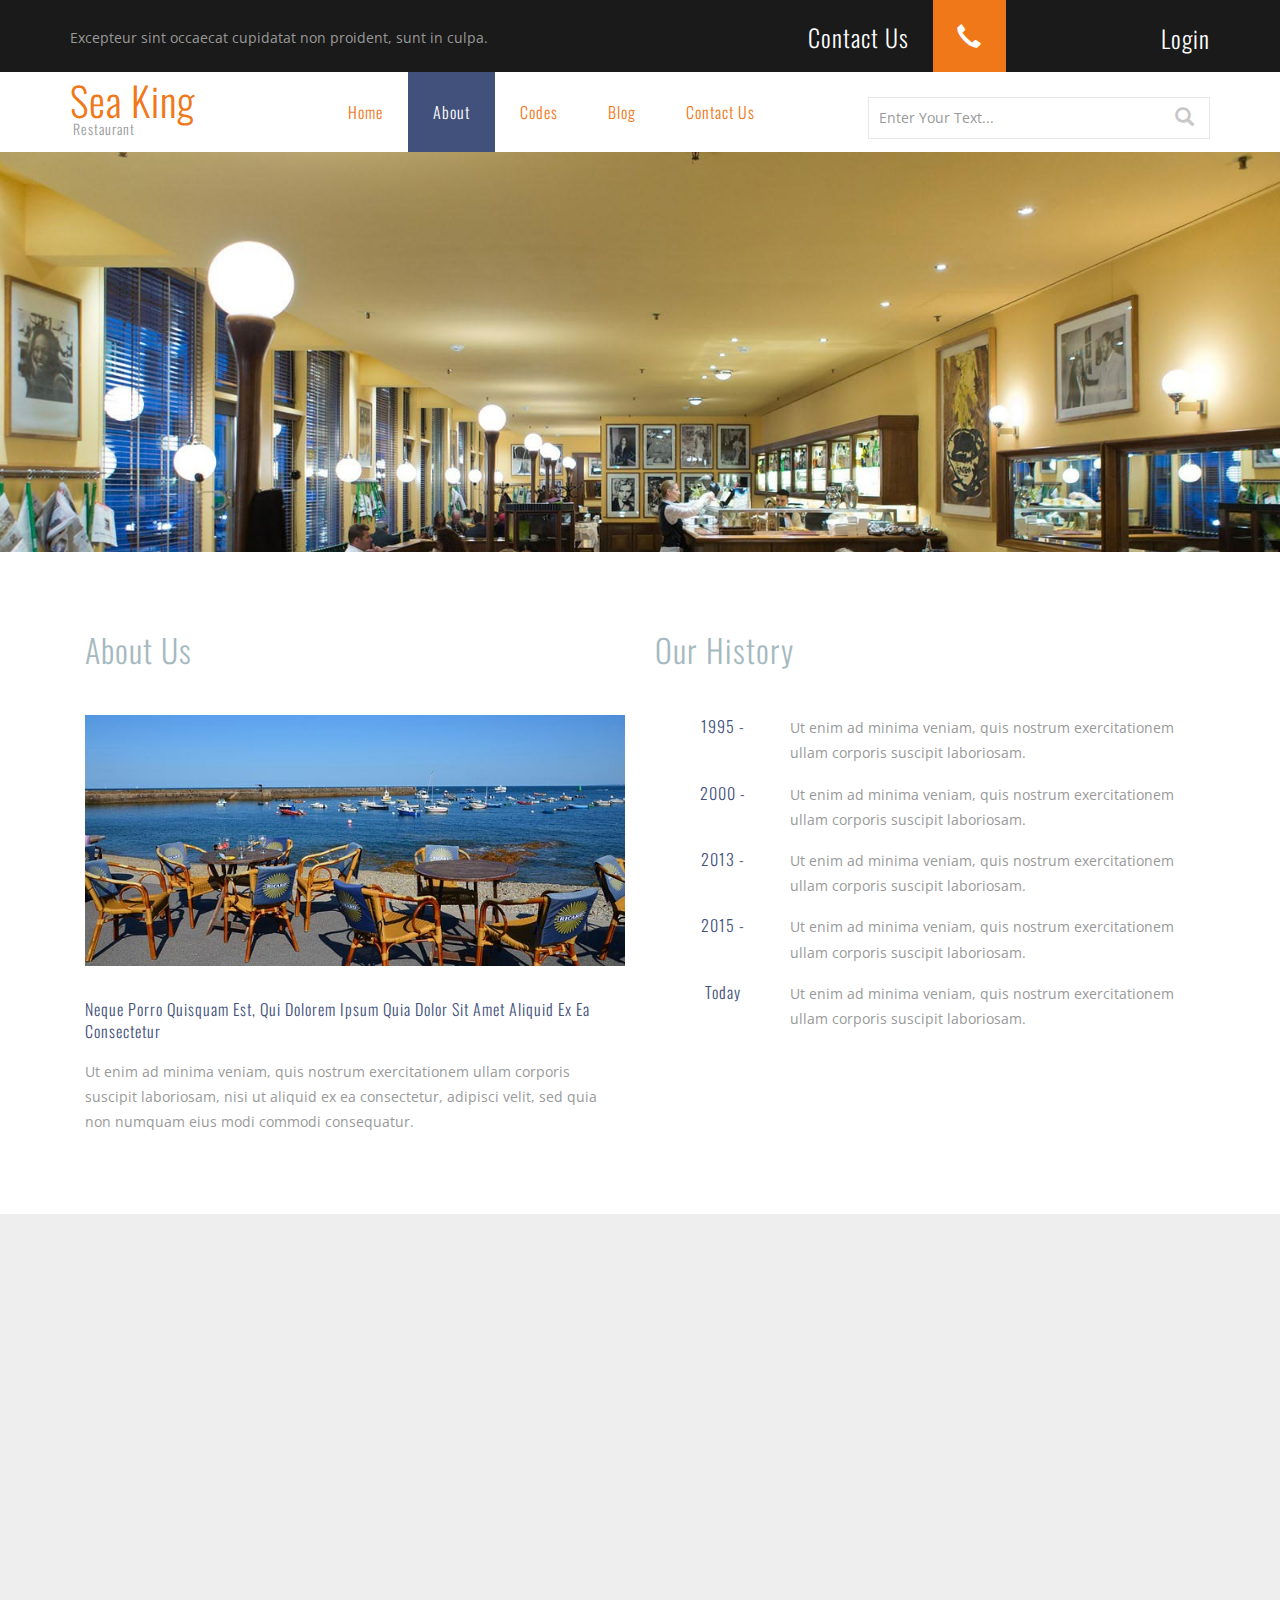
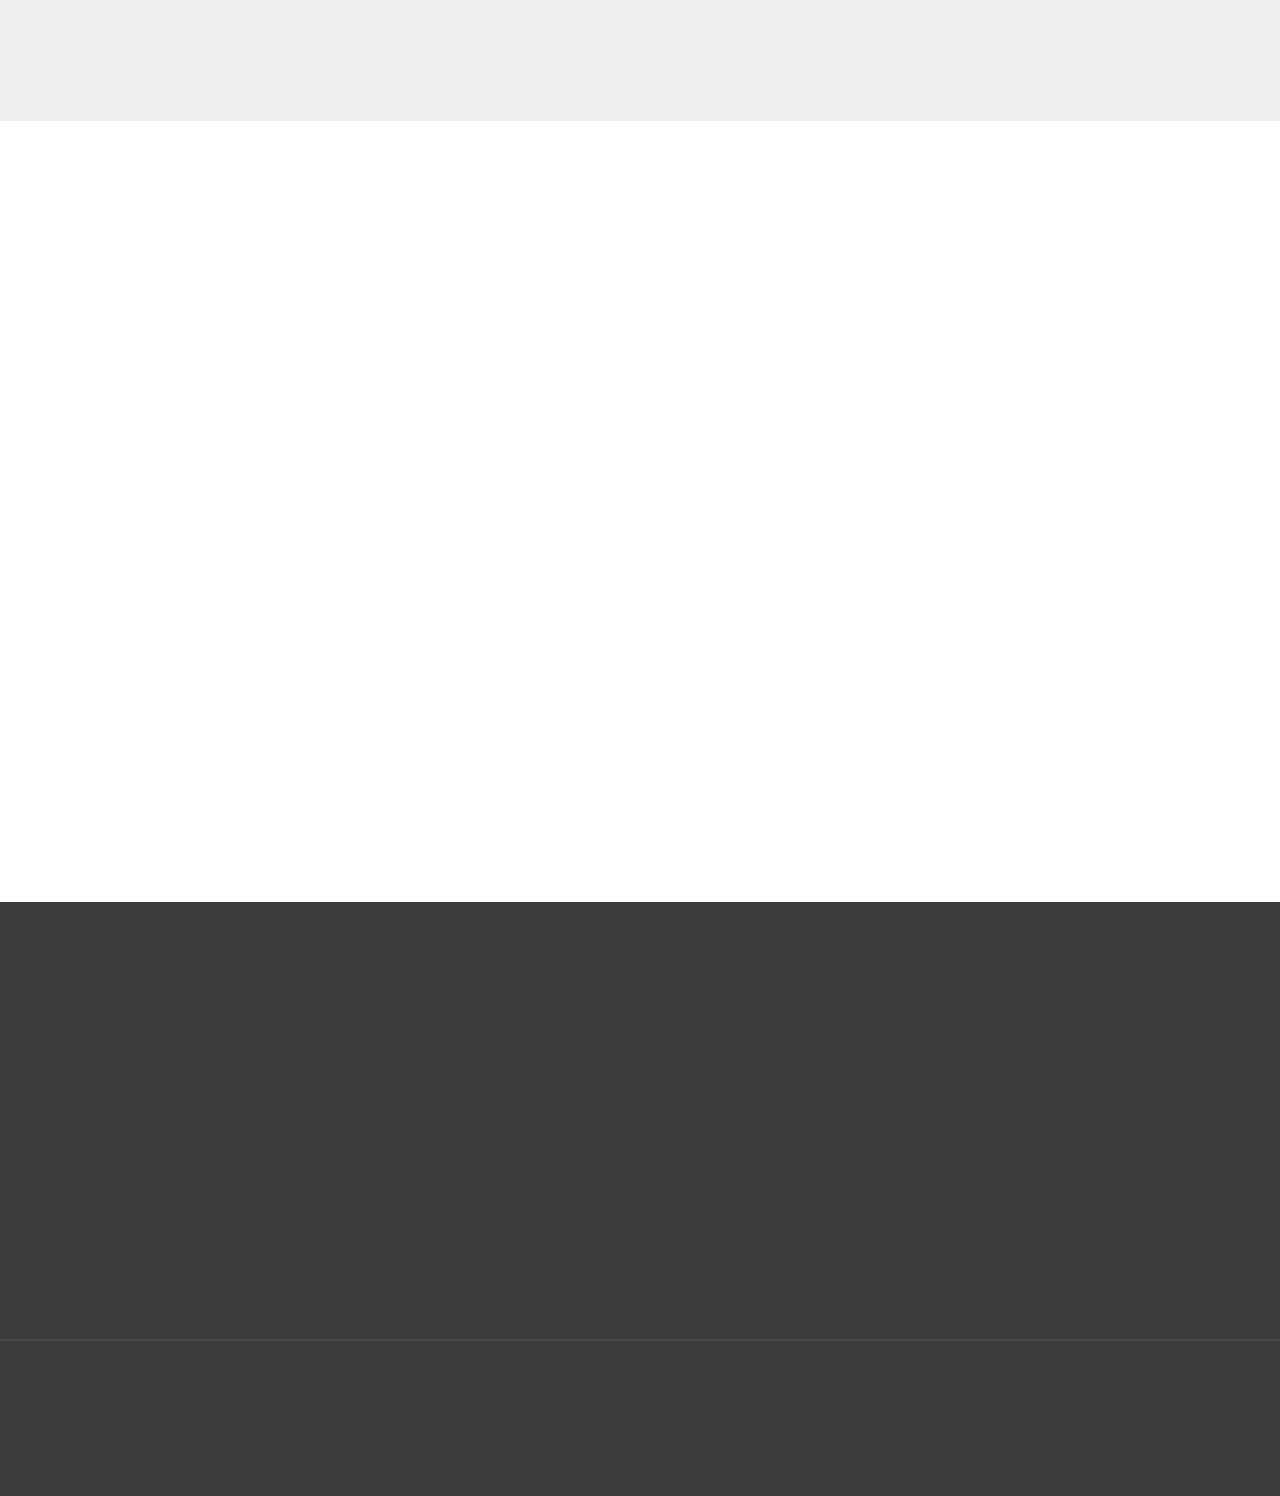
==== project-one/web 2/about.html @ b5a4c26f "begining on an awesome restraunt site" ====
<!--
Author: W3layouts
Author URL: http://w3layouts.com
License: Creative Commons Attribution 3.0 Unported
License URL: http://creativecommons.org/licenses/by/3.0/
-->
<!DOCTYPE html>
<html>
<head>
<title>Sea King Restaurant a Hotels And Restaurant Category Flat Bootstrap Responsive Website Template | About :: w3layouts</title>
<!-- for-mobile-apps -->
<meta name="viewport" content="width=device-width, initial-scale=1">
<meta http-equiv="Content-Type" content="text/html; charset=utf-8" />
<meta name="keywords" content="Sea King Restaurant Responsive web template, Bootstrap Web Templates, Flat Web Templates, Android Compatible web template, 
Smartphone Compatible web template, free webdesigns for Nokia, Samsung, LG, SonyEricsson, Motorola web design" />
<script type="application/x-javascript"> addEventListener("load", function() { setTimeout(hideURLbar, 0); }, false);
		function hideURLbar(){ window.scrollTo(0,1); } </script>
<!-- //for-mobile-apps -->
<link href="css/bootstrap.css" rel="stylesheet" type="text/css" media="all" />
<link href="css/style.css" rel="stylesheet" type="text/css" media="all" />
<!-- js -->
<script src="js/jquery-1.11.1.min.js"></script>
<!-- //js -->
<!-- login-pop-up -->
<script src="js/menu_jquery.js"></script>
<!-- //login-pop-up -->
<!-- animation-effect -->
<link href="css/animate.min.css" rel="stylesheet"> 
<script src="js/wow.min.js"></script>
<script>
 new WOW().init();
</script>
<!-- //animation-effect -->
<link href='//fonts.googleapis.com/css?family=Open+Sans:400,300,300italic,400italic,600,600italic,700,700italic,800,800italic' rel='stylesheet' type='text/css'>
<link href='//fonts.googleapis.com/css?family=Oswald:400,300,700' rel='stylesheet' type='text/css'>
</head>
	
<body>
<!-- header -->
	<div class="header-top">
		<div class="container">
			<div class="header-top-left animated wow slideInLeft" data-wow-delay=".5s">
				<p>Excepteur sint occaecat cupidatat non proident, sunt in culpa.</p>
			</div>
			<div class="header-top-left1 animated wow slideInLeft" data-wow-delay=".7s">
				<h1>Contact Us<span class="glyphicon glyphicon-earphone" aria-hidden="true"></span></h1>
			</div>
			<div class="header-top-right">
				<div id="loginContainer login"><a href="#" id="loginButton"><span>Login</span></a>
					<div id="loginBox">                
						<form id="loginForm">
							<fieldset id="body">
								<fieldset>
									<label for="email">Email Address</label>
									<input type="text" name="email" id="email">
								</fieldset>
								<fieldset>
									<label for="password">Password</label>
									<input type="password" name="password" id="password">
								</fieldset>
								<input type="submit" id="login" value="Sign in">
								<label for="checkbox"><input type="checkbox" id="checkbox"> <i>Remember me</i></label>
							</fieldset>
							<span><a href="#">Forgot your password?</a></span>
						</form>
					</div>
				</div>
			</div>
			<div class="clearfix"> </div>
		</div>
	</div>
	<div class="header-nav">
		<div class="container">
			<nav class="navbar navbar-default">
				<!-- Brand and toggle get grouped for better mobile display -->
				<div class="navbar-header">
				  <button type="button" class="navbar-toggle collapsed" data-toggle="collapse" data-target="#bs-example-navbar-collapse-1">
					<span class="sr-only">Toggle navigation</span>
					<span class="icon-bar"></span>
					<span class="icon-bar"></span>
					<span class="icon-bar"></span>
				  </button>
					<div class="logo animated wow slideInLeft" data-wow-delay=".5s">
						<a class="navbar-brand" href="index.html">Sea King <span>Restaurant</span></a>
					</div>
				</div>

				<!-- Collect the nav links, forms, and other content for toggling -->
				<div class="collapse navbar-collapse nav-wil" id="bs-example-navbar-collapse-1">
					<ul class="nav navbar-nav">
						<li><a href="index.html">Home</a></li>
						<li class="active"><a href="about.html">About</a></li>
						<li><a href="codes.html">Codes</a></li>
						<li><a href="blog.html">Blog</a></li>
						<li><a href="contact.html">Contact Us</a></li>
					</ul>
					
					<div class="search">
						<form>
							<span class="glyphicon glyphicon-search" aria-hidden="true"></span><input type="email" class="text" value="Enter Your Text..." onfocus="this.value = '';" onblur="if (this.value == '') {this.value = 'Enter Your Text...';}" required="">
						</form>
					</div>
				</div><!-- /.navbar-collapse -->	
				
			</nav>
		</div>
	</div>
<!-- //header -->
<!-- banner -->
	<div class="banner2 animated wow slideInUp" data-wow-delay=".5s">
	</div>
<!-- //banner -->
<!-- about -->
	<div class="about">
		<div class="container">
			<div class="about-grids">
				<div class="col-md-6 about-grid animated wow slideInLeft" data-wow-delay=".5s">
					<h3>About Us</h3>
					<img src="images/banner2.jpg" alt=" " class="img-responsive" />
					<h2>Neque porro quisquam est, qui dolorem ipsum quia dolor sit amet aliquid ex ea consectetur</h2>
					<p>Ut enim ad minima veniam, quis nostrum exercitationem ullam 
						corporis suscipit laboriosam, nisi ut aliquid ex ea consectetur, adipisci 
						velit, sed quia non numquam eius modi commodi consequatur.</p>
				</div>
				<div class="col-md-6 about-grid animated wow slideInRight" data-wow-delay=".5s">
					<h3>Our History</h3>
					<div class="about-gd">
						<div class="about-gd-left">
							<h4>1995 -</h4>
						</div>
						<div class="about-gd-right">
							<p>Ut enim ad minima veniam, quis nostrum exercitationem ullam 
								corporis suscipit laboriosam.</p>
						</div>
						<div class="clearfix"> </div>
					</div>
					<div class="about-gd">
						<div class="about-gd-left">
							<h4>2000 -</h4>
						</div>
						<div class="about-gd-right">
							<p>Ut enim ad minima veniam, quis nostrum exercitationem ullam 
								corporis suscipit laboriosam.</p>
						</div>
						<div class="clearfix"> </div>
					</div>
					<div class="about-gd">
						<div class="about-gd-left">
							<h4>2013 -</h4>
						</div>
						<div class="about-gd-right">
							<p>Ut enim ad minima veniam, quis nostrum exercitationem ullam 
								corporis suscipit laboriosam.</p>
						</div>
						<div class="clearfix"> </div>
					</div>
					<div class="about-gd">
						<div class="about-gd-left">
							<h4>2015 -</h4>
						</div>
						<div class="about-gd-right">
							<p>Ut enim ad minima veniam, quis nostrum exercitationem ullam 
								corporis suscipit laboriosam.</p>
						</div>
						<div class="clearfix"> </div>
					</div>
					<div class="about-gd">
						<div class="about-gd-left">
							<h4>Today</h4>
						</div>
						<div class="about-gd-right">
							<p>Ut enim ad minima veniam, quis nostrum exercitationem ullam 
								corporis suscipit laboriosam.</p>
						</div>
						<div class="clearfix"> </div>
					</div>
				</div>
				<div class="clearfix"> </div>
			</div>
		</div>
	</div>
<!-- //about -->
<!-- events -->
	<div class="events">
		<div class="container">
			<h3 class="animated wow zoomIn" data-wow-delay=".5s">Upcoming Events</h3>
			<div class="events-grids">
				<div class="col-md-4 events-grid animated wow slideInLeft" data-wow-delay=".5s">
					<div class="mnth-date">
						<div class="col-xs-5 mnth-date-left">
							<h4>29 th<span>October</span></h4>
						</div>
						<div class="col-xs-7 mnth-date-right">
							<p>Lorem ipsum dolor sit amet aperiam.</p>
						</div>
						<div class="clearfix"> </div>
						<p class="quasi">Sed ut perspiciatis unde omnis iste natus error sit voluptatem 
							accusantium doloremque laudantium, totam rem aperiam.</p>
						<div class="more">
							<a href="single.html">Learn More</a>
						</div>
					</div>
				</div>
				<div class="col-md-4 events-grid animated wow slideInLeft" data-wow-delay=".7s">
					<div class="mnth-date">
						<div class="col-xs-5 mnth-date-left">
							<h4>31 st<span>October</span></h4>
						</div>
						<div class="col-xs-7 mnth-date-right">
							<p>Lorem ipsum dolor sit amet aperiam.</p>
						</div>
						<div class="clearfix"> </div>
						<p class="quasi">Sed ut perspiciatis unde omnis iste natus error sit voluptatem 
							accusantium doloremque laudantium, totam rem aperiam.</p>
						<div class="more">
							<a href="single.html">Learn More</a>
						</div>
					</div>
				</div>
				<div class="col-md-4 events-grid animated wow slideInLeft" data-wow-delay=".9s">
					<div class="mnth-date">
						<div class="col-xs-5 mnth-date-left">
							<h4>3 rd<span>November</span></h4>
						</div>
						<div class="col-xs-7 mnth-date-right">
							<p>Lorem ipsum dolor sit amet aperiam.</p>
						</div>
						<div class="clearfix"> </div>
						<p class="quasi">Sed ut perspiciatis unde omnis iste natus error sit voluptatem 
							accusantium doloremque laudantium, totam rem aperiam.</p>
						<div class="more">
							<a href="single.html">Learn More</a>
						</div>
					</div>
				</div>
				<div class="clearfix"> </div>
			</div>
		</div>
	</div>
<!-- //events -->
<!-- history -->
	<div class="history">
		<div class="container">
			<div class="col-md-6 history-left">	
				<h3 class="animated wow zoomIn" data-wow-delay=".5s">Our Standards</h3>
				<div class="history-left-grid animated wow slideInUp" data-wow-delay=".5s">
					<p><i class="glyphicon glyphicon-calendar" aria-hidden="true"></i>21.9.2015</p>
					<h4>consequatur aut perferendis</h4>
					<p class="aut">Itaque earum rerum hic tenetur a sapiente delectus,
						ut aut reiciendis voluptatibus maiores alias consequatur voluptates repudiandae sint et 
						molestiae non recusandae aut perferendis.</p>
				</div>
				<div class="history-left-grid animated wow slideInUp" data-wow-delay=".6s">
					<p><i class="glyphicon glyphicon-calendar" aria-hidden="true"></i>28.9.2015</p>
					<h4>consequatur aut perferendis</h4>
					<p class="aut">Itaque earum rerum hic tenetur a sapiente delectus,
						ut aut reiciendis voluptatibus maiores alias consequatur voluptates repudiandae sint et 
						molestiae non recusandae aut perferendis.</p>
				</div>
				<div class="history-left-grid animated wow slideInUp" data-wow-delay=".7s">
					<p><i class="glyphicon glyphicon-calendar" aria-hidden="true"></i>03.8.2015</p>
					<h4>consequatur aut perferendis</h4>
					<p class="aut">Itaque earum rerum hic tenetur a sapiente delectus,
						ut aut reiciendis voluptatibus maiores alias consequatur voluptates repudiandae sint et 
						molestiae non recusandae aut perferendis.</p>
				</div>
			</div>
			<div class="col-md-6 history-right animated wow slideInUp" data-wow-delay=".5s">
				<h3 class="animated wow zoomIn" data-wow-delay=".5s">What We Offer</h3>
				<h4>voluptatibus maiores alias</h4>
				<p>To take a trivial example, which of us ever undertakes laborious physical 
					exercise, except to obtain some advantage from it? But who has any right to 
					find fault with a man who chooses to enjoy a pleasure.</p>
				<ul>
					<li><a href="single.html">recusandae aut perferendis</a></li>
					<li><a href="single.html">voluptatibus maiores alias</a></li>
					<li><a href="single.html">molestiae non recusandae</a></li>
					<li><a href="single.html">alias consequatur voluptates</a></li>
					<li><a href="single.html">tenetur a sapiente delectus</a></li>
					<li><a href="single.html">earum rerum hic tenetur</a></li>
				</ul>
			</div>
			<div class="clearfix"> </div>
		</div>
	</div>
<!-- //history -->
<!-- footer -->
	<div class="footer">
		<div class="container">	
			<div class="footer-grids">
				<div class="col-md-4 footer-grid animated wow slideInLeft" data-wow-delay=".5s">
					<h3>Disclaimer</h3>
					<p>Lorem ipsum dolor sit amet, consectetur adipiscing elit, sed do 
						eiusmod tempor incididunt ut labore et dolore magna aliqua. Ut enim ad 
						minim veniam, quis nostrud exercitation.</p>
					<a class="exam" href="#">www.example.com</a>
				</div>
				<div class="col-md-4 footer-grid animated wow slideInLeft" data-wow-delay=".7s">
					<h3>Our Dealers</h3>
					<div class="dealer-grids">
						<div class="dealer-grid-left">
							<a href="single.html"><img src="images/15.jpg" alt=" " class="img-responsive" /></a>
						</div>
						<div class="dealer-grid-right">
							<h4><a href="single.html">soluta nobis est eligendi</a></h4>
							<p>Temporibus autem quibusdam et aut officiis debitis 
								aut rerum necessitatibus.</p>
						</div>
						<div class="clearfix"> </div>
					</div>
					<div class="dealer-grids">
						<div class="dealer-grid-left">
							<a href="single.html"><img src="images/16.jpg" alt=" " class="img-responsive" /></a>
						</div>
						<div class="dealer-grid-right">
							<h4><a href="single.html">soluta nobis est eligendi</a></h4>
							<p>Temporibus autem quibusdam et aut officiis debitis 
								aut rerum necessitatibus.</p>
						</div>
						<div class="clearfix"> </div>
					</div>
				</div>
				<div class="col-md-4 footer-grid animated wow slideInLeft" data-wow-delay=".8s">
					<h3>Flickr Posts</h3>
					<div class="footer-grds">
						<div class="footer-grd">
							<a href="single.html"><img src="images/13.jpg" alt=" " class="img-responsive" /></a>
						</div>
						<div class="footer-grd">
							<a href="single.html"><img src="images/14.jpg" alt=" " class="img-responsive" /></a>
						</div>
						<div class="footer-grd">
							<a href="single.html"><img src="images/13.jpg" alt=" " class="img-responsive" /></a>
						</div>
						<div class="footer-grd">
							<a href="single.html"><img src="images/14.jpg" alt=" " class="img-responsive" /></a>
						</div>
						<div class="clearfix"> </div>
					</div>
					<div class="footer-grds">
						<div class="footer-grd">
							<a href="single.html"><img src="images/14.jpg" alt=" " class="img-responsive" /></a>
						</div>
						<div class="footer-grd">
							<a href="single.html"><img src="images/13.jpg" alt=" " class="img-responsive" /></a>
						</div>
						<div class="footer-grd">
							<a href="single.html"><img src="images/14.jpg" alt=" " class="img-responsive" /></a>
						</div>
						<div class="footer-grd">
							<a href="single.html"><img src="images/13.jpg" alt=" " class="img-responsive" /></a>
						</div>
						<div class="clearfix"> </div>
					</div>
				</div>
				<div class="clearfix"> </div>
			</div>
		</div>
	</div>
	<div class="footer-copy">
		<div class="container">	
			<div class="footer-left animated wow slideInUp" data-wow-delay=".5s">
				<p>© 2016 Sea King Restaurant. All rights reserved | Design by <a href="http://w3layouts.com">W3layouts</a></p>
			</div>
			<div class="footer-right animated wow slideInUp" data-wow-delay=".7s">
				<ul>
					<li><a href="#" class="p"> </a></li>
					<li><a href="#" class="facebook"> </a></li>
					<li><a href="#" class="in"> </a></li>
				</ul>
			</div>
			<div class="clearfix"> </div>
		</div>
	</div>
<!-- //footer -->
<!-- for bootstrap working -->
	<script src="js/bootstrap.js"></script>
<!-- //for bootstrap working -->
</body>
</html>
---- project-one/web 2/css/style.css ----
/*--
Author: W3layouts
Author URL: http://w3layouts.com
License: Creative Commons Attribution 3.0 Unported
License URL: http://creativecommons.org/licenses/by/3.0/
--*/
html, body{
    font-size: 100%;
	background:	#fff;
	font-family: 'Open Sans', sans-serif;
	
}
p{
	margin:0;
}
h1,h2,h3,h4,h5,h6,a{
	font-family: 'Noticia Text', serif;
	font-family: 'Oswald', sans-serif;
	font-weight:300;
	margin:0;
}
ul,label{
	margin:0;
	padding:0;
}
body a:hover{
	text-decoration:none;
}
/*-- header-top --*/
.header-top{
	background:#1A1A1A;
}
.header-top-left{
	float:left;
}
.header-top-right{
	float:right;
	margin:1.3em 0 0;
}
.header-top-left p{
	font-size:14px;
	color:#999;
	margin:2em 0 0;
}
.header-top-right a{
	font-size:1.5em;
	color:#fff;
	text-decoration:none;
	font-weight: 300;
    letter-spacing: 1px;
	display:block;
}
/*--Login --*/
#loginContainer {
    position:relative;
}
#loginContainer a span{
  display:block;
}
/* Login Button */
#loginButton { 
    display:inline-block;  
    position:relative;
    z-index:30;
    cursor:pointer;
}
/* Login Box */
#loginBox {
    position:absolute;
	top: 9%;
    right: 13%;
    display:none;
    z-index:99999;
}
#loginForm:after {
	content: '';
    position: absolute;
    right: 25px;
    top: -10px;
    border-left: 10px solid rgba(0, 0, 0, 0);
    border-right: 10px solid rgba(0, 0, 0, 0);
    border-bottom: 10px solid #CAC9C9;
}
/* Login Form */
#loginForm {
   width: 300px;
	background: #fff;
	border: 1px solid #d6d6d6;
}
#loginForm fieldset {
    margin:0 0 15px 0;
    display:block;
    border:0;
    padding:0;
}
fieldset#body {
    border-radius:3px;
    -webkit-border-radius:3px;
    -moz-border-radius:3px;
    -o-border-radius:3px;
    padding:15px 15px;
    margin:0;
}
#loginForm #checkbox {
    width:auto;
    margin:3px 6px 0 0;
    float:left;
    padding:0;
    border:0;
    *margin:-3px 9px 0 0; /* IE7 Fix */
}
#body label {
    color:#87807c;
    margin:10px 0 0 0;
    display:block;
    float:left;
    font-size:0.9em;
}
#loginForm #body fieldset label{
    display:block;
    float:none;
    margin:0 0 6px 0;
	font-weight: 500;
    font-size: 13px;
}
#body label i {
    color: #F07818;
    font-size: 13px;
    font-weight: 500;
}
/* Default Input */
#loginForm input {
    width:92%;
    border:1px solid #DADADA;
	color: #222;
	background:#FFF;
    padding:6px;
	font-size: 0.9em;
    -webkit-apperance:none;
}
/* Sign In Button */
#loginForm #login {
    background: #42517B;
    color: #fff;
    font-size: 1em;
    padding: 5px 20px;
	font-weight:300;
    /* margin: 0; */
    transition: all .5s;
    -webkit-transition: all .5s;
    -moz-transition: all .5s;
    -o-transition: all .5s;
    font-family: 'Oswald', sans-serif;
}
#loginForm #login:hover {
	background: #fff;
	color: #42517B;
}
/* Forgot your password */
#loginForm span {
    display: block;
    padding-bottom: 15px;
    text-align: center;
}
#loginForm span a{
    font-weight:100;
	color:#999;
	font-size:14px;
}
#loginForm span a:hover{
	text-decoration:none;
	color:#000;
}
input:focus {
    outline:none;
}
/*--//Login --*/
.header-top-left1{
	float:left;
	margin-left:20em;
}
.header-top-left1 h1{
	font-size:1.5em;
	color:#fff;
	margin:0;
	font-weight: 300;
    letter-spacing: 1px;
}
.header-top-left1 h1 span{
	background: #F07818;
    padding: 1em;
    top: 0;
    left: 1em;
}
/*-- //header-top --*/
/*-- header-nav --*/
.navbar-default .navbar-collapse, .navbar-default .navbar-form {
    border: none;
    padding: 0;
}
.navbar-default {
    background: none;
    border: none;
	margin: 0;
}
.navbar-default .navbar-brand {
    color: #F07818;
    font-size: 2.5em;
    font-weight: 300;
    letter-spacing: 1px;
    padding:0.2em 0 0;
    line-height: 1em;
	height: 80px;
}
.navbar-default .navbar-brand:hover, .navbar-default .navbar-brand:focus{
	color: #F07818;
}
.navbar-brand  span{
	display: block;
    font-size: 14px;
    line-height: 1.3em;
    padding-left:.2em;
    color: #999;
}
.navbar-nav {
    float: left;
    margin: 0 0 0 8em;
}
.navbar-default .navbar-nav > .active > a, .navbar-default .navbar-nav > .active > a:hover, .navbar-default .navbar-nav > .active > a:focus {
    color: #fff;
    font-weight: 300;
    letter-spacing: 1px;
    background-color: #42517B;
}
.navbar-default .navbar-nav > li > a {
    color: #F07818;
    font-weight: 300;
    letter-spacing: 1px;
    font-size: 1em;
    padding: 30px 25px;
}
.search{
	float:right;
	width: 30%;
}
.search input[type="email"]{
	background:none;
	border: 1px solid #E8E8E8;
    padding:10px 41px 10px 10px;
	font-size:14px;
	color:#999;
	width:100%;
}
.search span{
	font-size: 1.2em;
    color:#C8C8C8;
    top: 1.8em;
    left: 16em;
	cursor: pointer;
}
/*-- //header-nav --*/
/*-- banner --*/
.banner1{
	background:url(../images/banner1.jpg) no-repeat 0px 0px;
	background-size:cover;
	-webkit-background-size:cover;
	-moz-background-size:cover;
	-o-background-size:cover;
	-ms-background-size:cover;
	min-height:700px;
}
.banner2{
	background:url(../images/banner.jpg) no-repeat 0px 0px;
	background-size:cover;
	-webkit-background-size:cover;
	-moz-background-size:cover;
	-o-background-size:cover;
	-ms-background-size:cover;
	min-height:400px;
}
.banner-info h2{
	text-transform: capitalize;
    font-size: 2.5em;
    margin: 0;
    color: #FFFFFF;
    font-weight: 300;
}
.banner-info h2 span{
	color:#F07818;
}
.banner-info {
    margin: 15em 0 0;
}
.banner-info p{
	font-size:14px;
	color:#FAF4F4;
	margin:1em 0 0;
	line-height:1.8em;
	text-transform: capitalize;
}
.banner-pos{
	position:relative;
}
.banner-posit{
	width: 38%;
    padding:2em 2em 0.15em;
    background:rgba(240, 120, 24, 0.85);
	position:absolute;
	top:0%;
	right:10%;
}
.banner-posit h2{
	text-transform: capitalize;
    font-size: 2em;
    color:#FFFFFF;
    margin: 0;
    font-weight: 300;
    letter-spacing: 1px;
    padding:1.2em 0 0;
	text-align: center;
}
.banner-posit h2 span {
    color: #fff;
    font-size: 0.7em;
    top: -2.3em;
    left: 3.5em;
}
.reservation h5{
	font-size: 1em;
    color: #fff;
    font-weight: 300;
    margin:1em 0 1em;
}
select {
    color: #9F9F9F!important;
    font-size: 13px;
    padding: 11px 33px 11px 45px;
    outline: none;
    border: none;
    background: url(../images/3.png) no-repeat 17px center #ffffff;
    -webkit-appearance: none;
	width: 100%;
}
select.sect{
	background: url(../images/2.png) no-repeat 17px center #ffffff;
}
select option{
	border: 1px solid #DFDFDF;
	outline: none;
	-webkit-transition: all 0.3s ease-in-out;
	-moz-transition: all 0.3s ease-in-out;
	-o-transition: all 0.3s ease-in-out;
	transition: all 0.3s ease-in-out;
}
.book_date input[type="text"]{
    width: 100% !important;
    color: #9F9F9F;
    font-size: 13px;
    padding:11px 23px 11px 45px;
    outline: none;
    border: none;
    -webkit-appearance: none;
    border-radius: 0px;
    -webkit-border-radius: 0px;
    -moz-border-radius: 0px;
    -o-border-radius: 0px;
    position: relative;
}
.book_date input[type="date"],.reservation textarea{
    width: 100% !important;
    color: #9F9F9F;
    font-size: 13px;
    padding: 11px 0 11px 45px;
    outline: none;
    border: none;
    -webkit-appearance: none;
    border-radius: 0px;
    -webkit-border-radius: 0px;
    -moz-border-radius: 0px;
    -o-border-radius: 0px;
    position: relative;
	line-height: 1;
}
.book_date {
    position: relative;
}
.book_date span.glyphicon-calendar,.book_date span.glyphicon-map-marker,.book span.glyphicon-envelope{
    color:#B8B9BC;
    position: absolute;
    z-index: 999;
    top:30%;
    left: 3%;
    font-size: 1em;
}
.book span.glyphicon-envelope  {
	top:62% !important;
	left: 7% !important;
}
.book input[type="submit"]{
	margin:0.8em 0 0.4em;
	width:100%;
	outline:none;
	border:none;
	background:#42517B;
	font-size:16px;
	padding:13px 0;
	text-align:center;
	color:#fff;
	font-family: 'Oswald', sans-serif;
	font-weight:300;
	letter-spacing:1px;
}
.book input[type="submit"]:hover{
	background:#000;
}
.book_date span.glyphicon-map-marker  {
    font-size: 1.2em;
    left: 1%;
}
.glyphicon-calendare,.glyphicon-map-marker {
    font-size: 13px;
    margin-right: 5px;
	color:#000;
}
.form-control:focus {
    border-color: #fece00;
    outline: 0;
    -webkit-box-shadow: inset 1px 1px 0 rgba(254,206,0,0.75),1px 1px 0 rgba(254,206,0,0.75);
    box-shadow: inset 1px 1px 0 rgba(254,206,0,0.75),1px 1px 0 rgba(254,206,0,0.75);
}
.date_btn{
    margin: 1em 0 0 0;
}
.date_btn form input[type="submit"] {
    text-transform: capitalize;
    background: #6fd508;
    color: #FFFFFF;
    padding: .5em 1em;
    border: none;
    font-size: 1em;
    outline: none;
}
.date_btn form input[type="submit"]:hover{
    background: #337AB7;
    transition: 0.5s all;
    -webkit-transition: 0.5s all;
    -moz-transition: 0.5s all;
    -o-transition: 0.5s all;
    -ms-transition: 0.5s all;
}
.reservation textarea{
	min-height:200px;
	resize:none;
}
/*-- //banner --*/
/*-- banner-bottom --*/
.banner-bottom,.newsletter-top,.typo,.contact,.blog,.single,.history,.events,.about{
	padding:5em 0;
}
.banner-bottom-grid h3{
	text-transform:capitalize;
	font-size:1.5em;
	margin:0;
	color:#000;
	font-weight: 300;
    letter-spacing: 1px;
}
.banner-bottom-grid p{
	color:#999;
	font-size:14px;
	margin:1em 0 0;
	letter-spacing: 2px;
	line-height:1.8em;
}
.banner-bottom-grid p span{
	display:block;
}
.banner-bottom-grid {
    text-align: center;
}
.banner-bottom-grid-left{
	float:left;
	width:50%;
}
.banner-bottom-grid-left p{
	margin: 0.8em;
    text-align: center;
    color: #F07818;
    font-size: 2em;
    letter-spacing: 2px;
    line-height: 1.3em;
	font-family: 'Oswald', sans-serif;
    font-weight: 300;
}
/*-- //banner-bottom --*/
/*-- newsletter --*/
.newsletter-top-grid{
	padding:0;
}
.newsletter-top-grid1 .thumb {
	position: relative;
	width: 100%;
	overflow: hidden;
}
.newsletter-top-grid1 .thumb .caption {
    float: left;
    width: 100%;
    height: 70px;
    position: absolute;
    left: 0;
    bottom: 0;
	padding: 20px 30px;
    text-align: center;
    background-color: rgba(213, 112, 30, 0.51);
	-o-transition: all 0.3s ease;
	-moz-transition: all 0.3s ease;
	-ms-transition: all 0.3s ease;
	-webkit-transition: all 0.3s ease;
	transition: all 0.3s ease;
}
.newsletter-top-grid1 .thumb:hover .caption {
    height: 100%;
    padding: 40px 30px;
    opacity: 1;
    visibility: visible;
}
figure.thumb img {
    width: 100%;
}
.caption h3{
	margin:0;
}
.caption h3 a{
	font-size:1em;
	color:#fff;
	text-decoration:none;
}
.caption span{
	font-size:14px;
	color:#fff;
	display:block;
}
.caption p{
	color:#fff;
	font-size:14px;
	margin:0;
	line-height:1.8em;
}
.newsletter{
	text-align:center;
}
.newsletter h3{
	margin:0;
	color:#000;
	font-size:1.5em;
	letter-spacing:1px;
	margin:0 0 2em;
}
.newsletter span{	
	left:2em;
	color:#999;
	top: 0.2em;
}
.newsletter input[type="text"]{
	outline: none;
    padding:8px 10px 8px 38px;
    border: 1px dotted #D5D5D5;
    background: none;
    width: 60%;
    font-size: 14px;
    color: #999;
}
.newsletter input[type="submit"]{
	outline: none;
    border: none;
    background: #42517B;
    font-size: 16px;
    color: #fff;
    width: 20%;
    padding: 8px 0;
    font-weight: 300;
    letter-spacing: 1px;
    font-family: 'Oswald', sans-serif;
}
.newsletter input[type="submit"]:hover{
	background:#F07818;
}
/*-- //newsletter --*/
/*-- popular --*/
.popular{
	padding:5em 0 10em;
}
.popular h3,h3.title,.blog h2{
	color:#A6B9C0;
	font-size:2em;
	margin:0;
	text-align:center;
	font-weight:300;
	letter-spacing:1px;
}
.popular-grid img{
	padding:.5em;
	border:1px dotted #000;
}
.popular-grids:nth-child(2){
	margin:3em 0 8em;
}
.popular-grid1{
	border:1px dotted #000;
	padding:2em;
	text-align:center;
}
.popular-grid1 h4{
	text-transform:capitalize;
	font-size:2em;
	color:#000;
	margin:0;
}
.popular-grid1 p{
	color:#F07818;
	font-size:14px;
	margin:1em 0 0;
	line-height:1.8em;
	text-transform:capitalize;
	font-family: 'Oswald', sans-serif;
	letter-spacing:1px;
}
.popular-grid1{
	position:relative;
}
.popular-grid1-pos{
	position:absolute;
	bottom:-110%;
    left: 6%;
}
.popular-grid1-pos img{
	padding:0;
	border:none;
}
/*-- //popular --*/
/*-- footer --*/
.footer{
	padding:4em 0;
	background:#3B3B3B;
}
.footer-grid h3{
	font-size:1.5em;
	color:#E5E4E4;
	margin:0 0 2em;
	font-family: 'Oswald', sans-serif;
	letter-spacing:2px;
}
.footer-grid p{
	color:#8F8D8D;
	font-size:14px;
	line-height:1.8em;
	margin:0;
}
.exam{
	display: inline-block;
    color: #fff;
    font-size: 14px;
    text-decoration: none;
    font-family: 'Oswald', sans-serif;
    margin: 2em 0 0;
}
.exam:hover{
	color:#8F8D8D;
}
.footer-grd{
	float:left;
	width:25%;
	border:2px solid #fff;
}
.dealer-grid-left{
	float:left;
	width:30%;
}
.dealer-grid-right{
	float:right;
	width:65%;
}
.dealer-grid-right h4{
	font-size:1em;
	color:#fff;
	text-transform:capitalize;
	margin:0 0 .5em;
	font-family: 'Oswald', sans-serif;
	letter-spacing: 1px;
}
.dealer-grid-right h4 a{
	color:#fff;
	text-decoration:none;
}
.dealer-grid-right h4 a:hover{
	color:#F07818;
	text-decoration:none;
}
.dealer-grid-right p{
	color:#8F8D8D;
	font-size:14px;
	line-height:1.8em;
	margin:0;
}
.dealer-grids:nth-child(2) {
  margin: 0 0 1.5em;
}
.footer-copy{
	border-top:2px solid #484848;
	padding:2em 0;
	background:#3B3B3B;
	text-align:center;
}
.footer-left{
	text-align:center;
	margin: 0 0 1em;
}
.footer-left p{
	text-align: center;
    color: #8F8D8D;
    font-size: 14px;
    margin: 0;
    font-weight: 300;
    letter-spacing: 1px;
    font-family: 'Oswald', sans-serif;
}
.footer-left p a{
	color:#fff;
	text-decoration:underline;
}
.footer-right ul li{
	display:inline-block;
}
.footer-right ul li a.facebook{
	background: url(../images/img-sp.png) no-repeat -65px -2px;
    display: block;
    height: 50px;
    width: 50px;
}
.footer-right ul li a.facebook:hover{
	background: url(../images/img-sp.png) no-repeat -3px -2px;
    display: block;
}
.footer-right ul li a.p{
	background: url(../images/img-sp.png) no-repeat -65px -56px;
    display: block;
    height: 50px;
    width: 50px;
}
.footer-right ul li a.p:hover{
	background: url(../images/img-sp.png) no-repeat -3px -56px;
    display: block;
}
.footer-right ul li a.in{
	background:url(../images/img-sp.png) no-repeat -67px -112px;
    display: block;
    height: 50px;
    width: 50px;
}
.footer-right ul li a.in:hover{
	background:url(../images/img-sp.png) no-repeat -3px -112px;
    display: block;
}
/*-- //footer --*/
/*--Typography--*/
.well,.list-group-item,li.list-group-item1,.typo p {
    font-size: 14px;
    font-weight: 300;
}
.show-grid [class^=col-] {
    background: #fff;
  text-align: center;
  margin-bottom: 10px;
  line-height: 2em;
  border: 10px solid #f0f0f0;
}
.show-grid [class*="col-"]:hover {
  background: #e0e0e0;
}
.grid_3{
	margin-bottom:2em;
}
.xs h3, h3.m_1{
	color:#000;
	font-size:1.7em;
	font-weight:300;
	margin-bottom: 1em;
}
.grid_3 p{
  color: #999;
  font-size: 0.85em;
  margin-bottom: 1em;
  font-weight: 300;
}
.grid_4{
	background:none;
	margin-top:50px;
}
.label {
  font-weight: 300 !important;
  border-radius:4px;
}  
.grid_5{
	background:none;
	padding:2em 0;
}
.grid_5 h3, .grid_5 h2, .grid_5 h1, .grid_5 h4, .grid_5 h5, h3.hdg, h3.bars {
	margin-bottom: 1em;
    color:#F07818;
}
.table > thead > tr > th, .table > tbody > tr > th, .table > tfoot > tr > th, .table > thead > tr > td, .table > tbody > tr > td, .table > tfoot > tr > td {
  border-top: none !important;
}
.tab-content > .active {
  display: block;
  visibility: visible;
}
.pagination > .active > a, .pagination > .active > span, .pagination > .active > a:hover, .pagination > .active > span:hover, .pagination > .active > a:focus, .pagination > .active > span:focus {
  z-index: 0;
}
.badge-primary {
  background-color: #03a9f4;
}
.badge-success {
  background-color: #8bc34a;
}
.badge-warning {
  background-color: #ffc107;
}
.badge-danger {
  background-color: #e51c23;
}
.grid_3 p{
  line-height: 2em;
  color: #888;
  font-size: 0.9em;
  margin-bottom: 1em;
  font-weight: 300;
}
.bs-docs-example {
  margin: 1em 0;
}
section#tables  p {
 margin-top: 1em;
}
.tab-container .tab-content {
  border-radius: 0 2px 2px 2px;
  border: 1px solid #e0e0e0;
  padding: 16px;
  background-color: #ffffff;
}
.table td, .table>tbody>tr>td, .table>tbody>tr>th, .table>tfoot>tr>td, .table>tfoot>tr>th, .table>thead>tr>td, .table>thead>tr>th {
  padding: 15px!important;
}
.table > thead > tr > th, .table > tbody > tr > th, .table > tfoot > tr > th, .table > thead > tr > td, .table > tbody > tr > td, .table > tfoot > tr > td {
  font-size: 0.9em;
  color: #999;
  border-top: none !important;
}
.tab-content > .active {
  display: block;
  visibility: visible;
}
.label {
  font-weight: 300 !important;
}
.label {
  padding: 4px 6px;
  border: none;
  text-shadow: none;
}
.nav-tabs {
  margin-bottom: 1em;
}
.alert {
  font-size: 0.85em;
}
h1.t-button,h2.t-button,h3.t-button,h4.t-button,h5.t-button {
line-height:1.8em;
  margin-top:0.5em;
  margin-bottom: 0.5em;
}
li.list-group-item1 {
  line-height: 2.5em;
}
.input-group {
  margin-bottom: 20px;
  }
.in-gp-tl{
	padding: 0 1em;
}
.in-gp-tb{
	padding: 0 1em;
}
.list-group {
  margin-bottom: 48px;
}
 ol {
  margin-bottom: 44px;
}
h2.typoh2{
    margin: 0 0 10px;
}
@media (max-width:768px){
	.grid_5 {
		padding: 0 0 1em;
	}
	.grid_3 {
		margin-bottom: 0em;
	}
}
@media (max-width:640px){
	h1, .h1, h2, .h2, h3, .h3 {
		margin-top: 0px;
		margin-bottom: 0px;
	}
	.grid_5 h3, .grid_5 h2, .grid_5 h1, .grid_5 h4, .grid_5 h5, h3.hdg, h3.bars {
		margin-bottom: .5em;
	}
	.progress {
		height: 10px;
		margin-bottom: 10px;
	}
	ol.breadcrumb li,.grid_3 p,ul.list-group li,li.list-group-item1 {
		font-size: 14px;
	}
	.breadcrumb {
		margin-bottom: 10px;
	}
	.well {
		font-size: 14px;
		margin-bottom: 10px;
	}
	h2.typoh2 {
		font-size: 1.5em;
	}
	.label {
		font-size: 60%;
	}
}
@media (max-width:480px){
	.banner {
		min-height: 405px;
	}
	.table h1 {
		font-size: 26px;
	}
	.table h2 {
		font-size: 23px;
	}
	.table h3 {
		font-size: 20px;
	}
	.label {
		font-size: 53%;
	}
	.alert,p {
		font-size: 14px;
	}
	.pagination {
		margin: 20px 0 0px;
	}
}
@media (max-width: 320px){
	.grid_4 {
		margin-top: 18px;
	}
	h3.title {
		font-size: 1.6em;
	}
	.alert, p,ol.breadcrumb li, .grid_3 p,.well, ul.list-group li, li.list-group-item1,a.list-group-item {
		font-size: 13px;
	}
	.alert {
		padding: 10px;
		margin-bottom: 10px;
	}
	ul.pagination li a {
		font-size: 14px;
		padding: 5px 11px;
	}
	.list-group {
		margin-bottom: 10px;
	}
	.well {
		padding: 10px;
	}
	.nav > li > a {
		font-size: 14px;
	}
	table.table.table-striped,.table-bordered,.bs-docs-example {
		display: none;
	}
}
/*--//Typography --*/
/*-- contact --*/
.contact-map iframe {
	min-height:380px;
	width: 100%;
	border: none;
}
.contact_top {
	padding:4em 0 0em 0;
}
.contact-top h3 {
	font-size: 3.5em;
	color: #652840;
	text-transform: capitalize;
}
.contact_left p{
	color:#999;
	font-size:14px;
	line-height:1.8em;
	margin: 1em 0 2em;
}
.contact_left input[type="text"], .contact_left textarea {
	padding: 10px;
	width: 55%;
	font-size: 14px;
	margin: 10px 0px;
	border:1px solid #bbb;
	color: #999;
	background: none;
	-webkit-appearance: none;
	outline: none;
}
.contact_left textarea {
	min-height:200px;
	resize:none;
	width:80%;
}
.contact_left input[type="submit"] {
	margin-top:1em;
	color: #fff;
	font-size: 1em;
	padding: 0.7em 0em;
	-webkit-appearance:none;
	text-transform: capitalize;
	display: inline-block;
	-webkit-transition: all 0.3s ease-out;
	-moz-transition: all 0.3s ease-out;
	-ms-transition: all 0.3s ease-out;
	-o-transition: all 0.3s ease-out;
	transition: all 0.3s ease-out;
	font-weight:400;
	border: none;
	outline: none;
	cursor: pointer;
	width:25%;
	background:#42517B;
	font-family: 'Oswald', sans-serif;
	font-weight: 300;
    letter-spacing: 1px;
}
.contact_left input[type="submit"]:hover {
 	text-decoration: none;
	color: #fff;
	background:#F07818;
}
.company_ad p {
	font-size: 14px;
    color: #999;
    margin: 1em 0;
    line-height: 1.8em;
}
 .company_ad a {
    color: #999;
}
.contact_left h2,.company_ad h3  {
	color:#A6B9C0;
	font-size:1.5em;
	margin:0;
	font-weight:300;
	letter-spacing:1px;
}
/*-- //contact --*/
/*-- blog --*/
.blog-grid1{
	background:#f0f0f0;
}
.blog-grid1-info{
	padding:1em;
}
.blog-grid1:nth-child(1){
	margin-bottom:2em;
}
.soluta a{
	line-height: 1.2em;
    color: #42517B;
    font-size: 1em;
    font-weight: 300;
    letter-spacing: 1px;
    text-decoration: none;
}
.soluta a:hover{
	text-decoration:none;
	color: #000;
}
.soluta span{
	display:block;
	margin:1em 0;
	color:#F07818;
	font-size:12px;
}
.blog-grid1 p{
	color:#999;
	font-size: 14px;
	margin: 1em 0 0;
	font-style: normal;
	line-height:1.8em;
}
.red-mre a{
	text-align: center;
	margin: 1em 0 0 3em;
	border: none;
	color: #F07818;
	font-size: 15px;
	text-decoration: none;
	background: url(../images/4.png) no-repeat 9em 0.55em;
	display: block;
	height: 20px;
}
.red-mre a:hover {
  text-decoration: none;
  color: #000;
}
.padff{
	margin: 3em 0 0 2em !important;
}
.blog-grids {
    margin: 3em 0 0;
}
/*-- //blog --*/
/*-- single --*/
.sing-img-text h2{
	color:#42517B;
    font-size: 1.5em;
    text-transform: capitalize;
    letter-spacing: 1px;
    margin: 1em 0 0;
}
p.est{
	color:#999;
	font-size: 14px;
	margin:1em 0 3em;
	font-style: normal;
	line-height: 1.8em;
}
p.est span{
	display:block;
	margin:1em 0;
}
.list ul{
	padding:1em 0;
	margin:0;
}
.list ul li{
	display:inline-block;
}
.list ul li a.a{
	background: url(../images/img-sp.png) no-repeat -89px -8px;
	display: block;
	height: 32px;
	width: 32px;
}
.list ul li a.b{
	background: url(../images/img-sp.png) no-repeat -89px -58px;
	display: block;
	height: 32px;
	width: 32px;
}
.list ul li a.c{
	background: url(../images/img-sp.png) no-repeat -89px -107px;
	display: block;
	height: 32px;
	width: 32px;
}
.list ul li a.a:hover{
	background:url(../images/img-sp.png) no-repeat -11px -8px;
	display:block;
}
.list ul li a.b:hover{
	background:url(../images/img-sp.png) no-repeat -11px -58px;
	display:block;
}
.list ul li a.c:hover{
	background:url(../images/img-sp.png) no-repeat -11px -107px;
	display:block;
}
.media-body h4{
	color: #42517B;
    font-size: 1.2em;
    margin: 1em 0;
}
.media-body a{
	font-size: 1em;
    color: #F07818;
    text-decoration: none;
    text-align: right;
    display: block;
}
.media-body a:hover{
	color:#000;
	text-decoration:none;
}
.media-body{
	color:#999;
	font-size: 14px;
	margin: 1em 0 0;
	font-style: normal;
	line-height: 1.8em;
}
.leave-a-comment{
	background:#fff;
	padding:0 1em;
}
.com h3,.leave-a-comment h3{
	color: #F07818;
    font-size: 1.5em;
    margin: 2em 0;
}
.search1 h3{
	color: #F07818;
    font-size: 1.5em;
    margin: 0 0 2em;
}
.map h3{
	text-align: center;
	font-size: 35px;
	font-weight: 600;
	margin: 0 0 .5em;
	color: #9ec503;
}
.leave-a-comment input[type="text"],.leave-a-comment textarea{
	padding: 13px 10px;
    background: none;
    font-size: 14px;
    outline: none;
    border: 1px dotted #A9A9A9;
    color: #999;
	}
.leave-a-comment input[type="text"]{
	float:left;
	width:31.3%;
	}
.leave-a-comment textarea{
	resize:none;
	height:200px;
	width:100%;
	margin:1.5em 0;
	}
.leave-a-comment input[type="submit"]{
	background: #F07818;
    color: #fff;
    font-size: 1em;
	outline:none;
	border:none;
	width: 18%;
	display: block;
	transition: .5s all;
	-webkit-transition: .5s all;
	-moz-transition: .5s all;
	-o-transition: .5s all;
	-ms-transition: .5s all;
	padding: 10px 0;
	font-family: 'Oswald', sans-serif;
	font-weight: 300;
    letter-spacing: 1px;
	}
.leave-a-comment input[type="submit"]:hover{
	background:#42517B;
	}
.leave-a-comment input[type="text"]:nth-child(2){
	margin: 0 2.4em;
	}
.contact-design p.dr-text {
	width: 76%;
}
.contact-rd-more {
	margin: 3em 0;
}
.contact-rd-more a{
	color: white;
	border-color: white;
}
.media-left {
  width: 10%;
}
.search1 input[type="text"] {
	border: 1px solid #E7E7E7;
    outline: none;
    width: 100%;
    background: none;
    color: #999;
    padding: 10px;
    font-size: 14px;
}
.search1 input[type="submit"] {
	background:#42517B;
    color: #fff;
    font-size: 16px;
    transition: .5s all;
    -webkit-transition: .5s all;
    -o-transition: .5s all;
    -moz-transition: .5s all;
    -ms-transition: .5s all;
    border: none;
    outline: none;
    width: 40%;
    padding: 6px 0;
    margin: 1em 0 3em;
	font-family: 'Oswald', sans-serif;
	font-weight: 300;
    letter-spacing: 1px;
}
.search1 input[type="submit"]:hover{
	background:#F07818;
	color:#fff;
}
.categories ul {
  padding: 0;
  margin: 0;
}
.categories ul li {
	list-style-type: none;
    background: url(../images/4.png) no-repeat 0px 7px;
    display: block;
    padding-left: 2em;
    margin: 1em 0;
    color: #999;
    font-size: 14px;
}
.categories ul li a {
	color: #999;
    font-size: 14px;
	text-decoration:none;
	letter-spacing:1px;
}
.categories ul li a:hover{
	text-decoration:none;
	color: #000;
}
.categories-mid {
  margin: 5em 0 0;
}
.categories h3,.related-posts h3 {
	color:#F07818;
    font-size: 1.3em;
    text-transform: capitalize;
    margin: 0 0 1em;
}
.related-post-left{
	float:left;
	width:30%;
}
.related-post-right{
	float:right;
	width:65%;
}
.related-post{
	margin:2.5em 0;
}
.categories-mid ul li:nth-child(6) {
  margin-bottom: 5em;
}
.related-post-right h4{
	margin:0 0 1em;
}
.related-post-right h4 a{
	color: #42517B;
    font-size: 14px;
    text-transform: capitalize;
    text-decoration: none;
}
.related-post-right h4 a:hover{
	text-decoration:none;
	color:#000;
}
.related-post-right p {
	color: #999;
    font-size: 14px;
    margin: 1em 0 0;
    font-style: normal;
    line-height: 1.8em;
}
/*-- //single --*/
/*-- about --*/
.about-grid h2,.about-grid h4{
	text-transform: capitalize;
    font-size: 1em;
    letter-spacing: 1px;
    color: #42517B;
	line-height: 1.4em;
    margin: 0em 0 1em;
}
.about-grid p{
	color:#999;
	font-size:14px;
	margin:0;
	line-height:1.8em;
}
.about-gd-left{
	float:left;
	text-align: center;
	width:25%;
}
.about-gd-right{
	float:right;
	width:75%;
}
.about-gd:nth-child(3),.about-gd:nth-child(5){
	margin:1em 0;
}
.about-gd:nth-child(2) {
    margin: 3em 0 0;
}
.about-grid img {
    margin: 3em 0 2em;
}
/*-- //about --*/
/*-- events --*/
.events-grids{
	margin:3em 0 0;
}
.mnth-date-left h4{
	border-right:1px solid #DEDEDE;
	font-size:2em;
	color:#F07818;
	margin:0;
	padding: .5em 0;
}
.mnth-date-left h4 span{
	display:block;
	font-size:.8em;
}
.mnth-date-right p{
	font-size:14px;
	color:#656565;
	margin:1em 0 0;
	line-height:1.8em;
}
p.quasi{
	margin:2em 0 3em;
	color:#999;
	font-size:14px;
	line-height:1.8em;
}
.mnth-date-left {
    padding: 0;
}
.events {
    background-color:#EEEEEE;
}
/*-- //events --*/
/*-- history --*/
.history-left-grid p{
	font-size:1em;
	color:#CBCBCB;
	margin:0;
	padding-left: 1em;
}
.glyphicon-calendar {
  left: -13px;
}
.history-left-grid h4,.history-right h4{
	color: #F07818;
    font-size: 1.2em;
    margin: 1em 0;
    text-transform: capitalize;
    letter-spacing: 1px;
}
p.aut,.history-right p{
	color:#999;
	font-size:14px;
	margin:0;
	line-height:1.8em;
	padding: 0;
}
.history-left-grid:nth-child(3){
	margin:2em 0;
}
.history-right h4{
	margin:3em 0 1em !important;
}
.history-right ul{
	padding:2em 0 0;
}
.history-right ul li{
	list-style-type:none;
	margin: 0 0 15px;
    background: url(../images/4.png) no-repeat 0px 7px;
    display: block;
    padding-left: 2em;
}
.history-right ul li a{
	font-size: 1em;
    letter-spacing: 1px;
    color: #999;
    text-decoration: none;
    text-transform: capitalize;
}
.history-right ul li a:hover{
	text-decoration:none;
	color:#F07818;
}
.history-left-grid:nth-child(2) {
    margin: 3em 0 0;
}
.about h3,.events h3,.history h3{
	color:#A6B9C0;
	font-size:2em;
	margin:0;
	font-weight:300;
	letter-spacing:1px;
}
.more a{
	padding:10px 30px;
	background:#42517B;
	font-size:14px;
	color:#fff;
	letter-spacing:1px;
	text-decoration:none;
}
.more a:hover{
	background:#000;
}
/*-- //history --*/
/*-----start-responsive-design------*/
@media (max-width:1680px){
	#loginBox {
		top: 6.5%;
		right: 15%;
	}
}
@media (max-width:1600px){
	#loginBox {
		top:8%;
		right: 13%;
	}
}
@media (max-width:1440px){
	#loginBox {
		right: 10%;
	}
}
@media (max-width: 1366px){
	#loginBox {
		right: 8%;
		top: 10%;
	}
}
@media (max-width: 1280px){
	.banner-posit {
		width: 40%;
		top: 0%;
		right: 4%;
	}
	.banner-posit h2 {
		font-size: 1.7em;
		padding: 1em 0 0;
	}
	.book span.glyphicon-envelope {
		top: 67.3% !important;
		left: 9% !important;
	}
	.reservation textarea {
		min-height: 150px;
	}
	.book input[type="submit"] {
		font-size: 14px;
		padding: 10px 0;
	}
	.banner1 {
		min-height: 622px;
	}
	#loginBox {
		right: 5%;
		top: 12%;
	}
}
@media (max-width: 1024px){
	.red-mre a {
		background: url(../images/4.png) no-repeat 6.7em 0.55em;
	}
	.header-top-left1 {
		margin-left: 8em;
	}
	.header-top-left1 h1,.header-top-right a {
		font-size: 1.3em;
	}
	.header-top-left1 h1 span {
		padding: .85em;
	}
	.header-top-right {
		margin: 1em 0 0;
	}
	.header-top-left p {
		margin: 1.5em 0 0;
	}
	.navbar-default .navbar-brand {
		font-size: 2.2em;
	}
	.navbar-default .navbar-nav > li > a {
		font-size: 14px;
		padding: 30px 22px;
	}
	.navbar-nav {
		margin: 0 0 0 5em;
	}
	.search span {
		left: 13em;
	}
	.banner-info h2 {
		font-size: 2.2em;
	}
	.banner-posit h2 {
		font-size: 1.2em;
	}
	.banner-posit h2 span {
		left: 3.9em;
	}
	.book_date input[type="text"],select {
		padding: 10px 10px 10px 30px;
	}
	.book_date span.glyphicon-calendar, .book_date span.glyphicon-map-marker, .book span.glyphicon-envelope {
		font-size: 13px;
	}
	.reservation h5 {
		font-size: 13px;
	}
	.banner-posit {
		padding: 1.5em 1em 0.15em;
	}
	select {
		background: url(../images/3.png) no-repeat 9px center #ffffff;
	}
	select.sect {
		background: url(../images/2.png) no-repeat 9px center #ffffff;
	}
	.book input[type="submit"] {
		font-size: 13px;
		padding: 8px 0;
	}
	.banner1 {
		min-height: 548px;
	}
	.book span.glyphicon-envelope {
		top: 64.3% !important;
		left: 6.5% !important;
	}
	.book_date input[type="date"], .reservation textarea {
		padding: 10px 0 10px 32px;
	}
	.banner-bottom, .newsletter-top, .typo, .contact, .blog, .single, .history, .events, .about {
		padding: 4em 0;
	}
	.banner-bottom-grid-left p {
		font-size: 1.5em;
	}
	.caption h3 a {
		font-size: 18px;
	}
	.newsletter h3 {
		font-size: 1.3em;
		margin: 0 0 1em;
	}
	.newsletter input[type="submit"] {
		font-size: 15px;
		padding: 7px 0;
	}
	.popular-grid1-pos {
		bottom: -79%;
		left: 13%;
		width: 75%;
	}
	.popular {
		padding: 4em 0 9em;
	}
	.navbar-default .navbar-brand {
		padding: 0.3em 0 0;
	}
	.banner2 {
		min-height: 300px;
	}
	.about-grid img {
		margin: 2em 0 1em;
	}
	.mnth-date-left h4 {
		font-size: 1.5em;
		line-height: 1.2em;
	}
	.more a {
		padding: 6px 30px;
	}
	.leave-a-comment input[type="text"]:nth-child(2) {
		margin: 0 2em;
	}
	.leave-a-comment input[type="text"] {
		width: 31.27%;
	}
	#loginBox {
		right: 3%;
		top: 8%;
	}
	.contact_top {
		padding: 3em 0 0;
	}
}
@media (max-width:768px){
	.header-top-left p {
		font-size: 13px;
	}
	.header-top-left1 {
		margin-left: 4em;
	}
	.navbar-nav {
		margin:0 0 0 2.5em;
	}
	.navbar-default .navbar-nav > li > a {
		padding: 25px 13px;
	}
	.search span {
		left: 9.5em;
	}
	.navbar-brand span {
		font-size: 12px;
	}
	.navbar-default .navbar-brand {
		font-size: 2em;
		height: 70px;
	}
	.search {
		margin: -0.5em 0 0;
	}
	.banner-bottom, .newsletter-top, .typo, .contact, .blog, .single, .history, .events, .about {
		padding: 3em 0;
	}
	.contact-map iframe {
		min-height: 300px;
	}
	.contact_left p {
		margin: 1em 0;
	}
	.contact_left input[type="text"], .contact_left textarea {
		width: 70%;
	}
	.contact_left textarea {
		width: 90%;
	}
	.contact_left input[type="submit"] {
		font-size: 14px;
		padding: 0.5em 0em;
	}
	.company-right {
		margin: 2em 0 0;
	}
	.company_ad p {
		margin: 0.5em 0 0;
	}
	address {
		margin-bottom: 0;
	}
	.footer-grid {
		float: left;
		width: 33.33%;
	}
	.footer {
		padding: 3em 0;
	}
	.footer-grid h3 {
		font-size: 1.3em;
		margin: 0 0 1.5em;
	}
	.dealer-grid-right h4 {
		font-size: 14px;
		line-height: 1.4em;
	}
	.footer-copy {
		padding: 1em 0;
	}
	.popular h3, h3.title, .blog h2 {
		font-size: 1.7em;
	}
	.blog-grid {
		float: left;
		width: 25%;
	}
	.soluta a {
		font-size: 14px;
	}
	.red-mre a {
		margin: 1em 0 0 1em;
		font-size: 13px;
		background: url(../images/4.png) no-repeat 6em 0.55em;
	}
	.sing-img-text h2 {
		font-size: 1.2em;
	}
	.search1 h3 {
		font-size: 1.3em;
		margin: 0 0 1.5em;
	}
	.search1 input[type="text"] {
		width: 75%;
	}
	.search1 input[type="submit"] {
		font-size: 14px;
		width: 25%;
		padding: 9px 0;
	}
	.categories-mid {
		margin: 3em 0;
	}
	.categories-mid ul li:nth-child(6) {
		margin-bottom: 0;
	}
	.leave-a-comment input[type="text"]:nth-child(2) {
		margin: 0 1em;
	}
	.leave-a-comment input[type="text"] {
		width: 31.97%;
	}
	.leave-a-comment input[type="submit"] {
		font-size: 14px;
		width: 25%;
		padding: 8px 0;
	}
	.about h3, .events h3, .history h3 {
		font-size:1.5em;
	}
	.about-grid img {
		margin: 1em 0;
	}
	.about-grid:nth-child(2) {
		margin: 3em 0 0;
	}
	.mnth-date-left {
		width: 16%;
	}
	p.quasi {
		margin: 1em 0 2em;
	}
	.events-grid:nth-child(2) {
		margin: 3em 0;
	}
	.history-left-grid:nth-child(2) {
		margin: 2em 0 0;
	}
	.history-right {
		margin: 3em 0 0;
	}
	.history-right h4 {
		margin: 1em 0 1em !important;
		font-size: 1em;
	}
	.banner-info h2 {
		font-size: 1.7em;
	}
	.banner-info p {
		margin: 0.3em 0 0;
	}
	.banner-posit {
		width: 48%;
		right: 1.5%;
	}
	.book_date input[type="text"], select {
		padding: 8px 10px 8px 30px;
		font-size: 11px;
	}
	.book_date input[type="date"], .reservation textarea {
		font-size: 12px;
	}
	.reservation textarea {
		min-height: 100px;
	}
	.book input[type="submit"] {
		font-size: 12px;
		padding: 6px 0;
	}
	.book span.glyphicon-envelope {
		top: 69.9% !important;
	}
	.banner1 {
		min-height: 471px;
	}
	.banner-info {
		margin: 11em 0 0;
	}
	.banner-bottom-grid {
		float: left;
		width: 33.33%;
	}
	.banner-bottom-grid h3,.banner-bottom-grid-left p {
		font-size: 1.2em;
	}
	.newsletter-top-grid {
		float: left;
		width: 33.33%;
	}
	.newsletter-top-grid:nth-child(4) {
		float: none;
		width: 100%;
		margin: 14em 0 0;
	}
	.popular {
		padding: 3em 0 8em;
	}
	.popular-grid {
		float: left;
		width: 33.33%;
	}
	.popular-grid1 h4 {
		font-size: 1.5em;
	}
	.popular-grid1 p {
		margin: 0.5em 0 0;
	}
	.popular-grid1 {
		padding: 1em 1em 2em;
	}
	.popular-grid1-pos {
		bottom: -65%;
	}
	.popular-grids:nth-child(2) {
		margin: 3em 0 6em;
	}
}
@media (max-width:767px){
	.navbar-toggle {
		margin: 1.2em 0 0;
	}
	.navbar-default .navbar-toggle {
		border: none;
		background: #42517B;
	}
	.navbar-default .navbar-toggle .icon-bar {
		background-color: #fff;
	}
	.navbar-default .navbar-toggle:hover, .navbar-default .navbar-toggle:focus {
		background-color: #42517B;
	}
	.navbar-nav {
		margin: 0;
		float: none;
		text-align: center;
		background: #ECECEC;
	}
	.navbar-default .navbar-nav > li > a {
		padding: 13px 0;
	}
	.search {
		margin: -0.5em auto 1em;
		float: none;
		width: 50%;
	}
	.search input[type="email"] {
		padding: 9px 41px 9px 10px;
		font-size: 13px;
	}
	.search span {
		left: 16.5em;
	}
}
@media (max-width:667px){
	.header-top-left1 {
		margin-left: 1.3em;
	}
}
@media (max-width:640px){
	.header-top-left1 h1, .header-top-right a {
		font-size: 1.1em;
	}
	.header-top-left1 h1 span {
		padding: .8em;
	}
	.header-top-right {
		margin: 0.6em 0 0;
	}
	#loginBox {
		right: 2%;
		top: 7%;
	}
	.header-top-left p {
		margin: 1.2em 0 0;
		font-size: 12px;
	}
	.header-top-left1 {
		margin-left: 2.3em;
	}
	.search span {
		left: 13.5em;
	}
	.banner-posit h2 {
		padding: 0;
	}
	.banner-posit h2 span {
		top: -1.8em;
	}
	.banner-info h2 {
		font-size: 1.3em;
	}
	.banner-info p {
		font-size: 13px;
	}
	.banner1 {
		min-height: 451px;
	}
	.book span.glyphicon-envelope {
		top: 68.9% !important;
		left: 8.5% !important;
	}
	.banner-bottom-grid p {
		letter-spacing: 1px;
	}
	.banner-bottom-grid-left p {
		margin: 0.4em;
	}
	.newsletter-top-grid:nth-child(4) {
		margin: 11em 0 0;
	}
	.popular-grid1-pos {
		left: 8%;
		width: 85%;
		bottom: -47%;
	}
	.history-right ul li a {
		font-size: 14px;
	}
	.blog-grid {
		width: 50%;
	}
	.red-mre a {
		background: url(../images/4.png) no-repeat 11em 0.55em;
	}
	.blog-grid:nth-child(2) {
		margin: 0 0 2em;
	}
	.search1 input[type="text"] {
		width: 90%;
	}
	.leave-a-comment input[type="text"] {
		width: 31.67%;
	}
	.leave-a-comment input[type="text"], .leave-a-comment textarea{
		padding: 10px;
	}
	.banner2 {
		min-height: 200px;
	}
	.contact-map iframe {
		min-height: 200px;
	}
	.contact_left textarea {
		min-height: 150px;
		width: 100% !important;
	}
	.contact_left input[type="text"], .contact_left textarea {
		width: 80%;
	}
}
@media (max-width: 600px){
	.header-top-left1 {
		margin-left: 1.3em;
	}
}
@media (max-width:568px){
	.header-top-left1 h1, .header-top-right a {
		font-size: 1em;
	}
	.header-top-left1 {
		margin-left: 0.3em;
	}
}
@media (max-width:480px){
	.header-top-left {
		float: none;
		text-align: center;
		margin: 0 0 1em;
	}
	.header-top-left1 {
		margin-left: 0;
	}
	#loginBox {
		top: 13%;
	}
	.navbar-default .navbar-brand {
		font-size: 1.6em;
		padding: 0.5em 0 0;
	}
	.navbar-default .navbar-nav > li > a {
		padding: 9px 0;
	}
	.search {
		width: 67%;
	}
	.book_date span.glyphicon-calendar, .book_date span.glyphicon-map-marker, .book span.glyphicon-envelope {
		font-size: 10px;
	}
	.banner-posit {
		padding: 1.5em 0.6em 0.15em;
	}
	.book_date input[type="text"], select {
		padding: 6px 10px 5px 23px;
		font-size: 10px;
	}
	select {
		background: url(../images/3.png) no-repeat 5px center #ffffff;
		background-size: 6%;
	}
	select.sect {
		background: url(../images/2.png) no-repeat 6px center #ffffff;
		background-size: 5%;
	}
	.reservation h5 {
		font-size: 12px;
		letter-spacing: 1px;
		margin: 0.5em 0;
	}
	.book input[type="submit"] {
		font-size: 11px;
		padding: 5px 0;
		margin: 0.3em 0 0.4em;
	}
	.banner-info h2 {
		font-size: 1.05em;
	}
	.banner-info p {
		font-size: 10px;
	}
	.banner1 {
		min-height: 363px;
	}
	.banner {
		min-height: 0;
	}
	.banner-bottom-grid {
		float: none;
		width: 100%;
	}
	.banner-bottom, .newsletter-top, .typo, .contact, .blog, .single, .history, .events, .about {
		padding: 2em 0;
	}
	.header-top-left1 h1 span {
		padding: .53em;
	}
	.banner-bottom-grid:nth-child(2) {
		margin: 2em 0;
	}
	.banner-bottom-grid-left p {
		margin: 2.4em 1.4em 0;
	}
	.caption h3 a {
		font-size: 14px;
	}
	.caption p {
		font-size: 12px;
		line-height: 1.5em;
	}
	.newsletter-top-grid1 .thumb .caption {
		height: 48px;
		padding: 2px 14px;
	}
	.newsletter-top-grid1 .thumb:hover .caption {
		height: 100%;
		padding: 0px 5px;
	}
	.book span.glyphicon-envelope {
		top: 64.2% !important;
		left: 7.5% !important;
	}
	.newsletter-top-grid:nth-child(4) {
		margin: 9em 0 0;
	}
	.popular h3, h3.title, .blog h2 {
		font-size: 1.5em;
	}
	.popular {
		padding: 2em 0 11em;
	}
	.popular-grids:nth-child(2) {
		margin:2em 0 2em;
	}
	.popular-grid {
		float: none;
		width: 70%;
		margin: 0 auto;
	}
	.popular-grid:nth-child(2) {
		margin:2em auto 10em;
	}
	.popular-grid1-pos {
		bottom: -102%;
	}
	.fdf {
		margin: 10em auto 3em !important;
	}
	.footer-grid h3 {
		font-size: 1.2em;
	}
	.footer {
		padding: 2em 0;
	}
	.footer-grid {
		float: none;
		width: 100%;
	}
	.exam {
		margin: 1em 0 0;
	}
	.footer-grid:nth-child(2) {
		margin: 2em 0;
	}
	.about h3, .events h3, .history h3 {
		font-size: 1.3em;
	}
	.about-grid h2,.about-grid h4{
		font-size: 14px;
	}
	.about-grid:nth-child(2) {
		margin: 2em 0 0;
	}
	.about-gd:nth-child(2) {
		margin: 2em 0 0;
	}
	.about-gd-left {
		text-align: left;
	}
	.more a {
		padding: 3px 22px;
		font-size: 13px;
	}
	.history-left-grid h4, .history-right h4 {
		font-size: 1em;
	}
	.red-mre a {
		background: url(../images/4.png) no-repeat 8em 0.55em;
	}
	.media-body h4 {
		margin: 0em 0 1em;
	}
	.search1 input[type="text"] {
		width: 100%;
	}
	.leave-a-comment input[type="text"] {
		width: 100%;
	}
	.leave-a-comment input[type="text"]:nth-child(2) {
		margin: 1em 0;
	}
	.leave-a-comment input[type="submit"] {
		width: 35%;
	}
	.contact_left input[type="submit"] {
		width: 35%;
	}
}
@media (max-width:414px){
	.banner-posit {
		top: 74%;
		width: 97%;
		left: 1.5%;
	}
	.banner-info {
		margin: 3em 0 0;
	}
	.banner1 {
		min-height: 180px;
	}
	.banner-bottom {
		padding: 21em 0 2em;
	}
	select {
		background: url(../images/3.png) no-repeat 5px center #ffffff;
		background-size: 3.5%;
	}
	select.sect {
		background: url(../images/2.png) no-repeat 6px center #ffffff;
		background-size: 3.5%;
	}
	.book_date span.glyphicon-calendar, .book_date span.glyphicon-map-marker, .book span.glyphicon-envelope {
		left: 2%;
	}
	.book span.glyphicon-envelope {
		left: 4.5% !important;
	}
	.banner-info h2 {
		font-size: 1.5em;
	}
	.search {
		width: 80%;
	}
	.newsletter input[type="text"] {
		width: 68%;
	}
	.popular-grid1-pos {
		bottom: -84%;
	}
	.mnth-date-left {
		width: 30%;
	}
	.blog-grid {
		width: 80%;
		float: none;
		margin:0 auto 2em;
	}
	.blog-grid:nth-child(2) {
		margin: 0 auto 2em;
	}
	.red-mre a {
		background: url(../images/4.png) no-repeat 11em 0.55em;
	}
	.contact_left input[type="text"], .contact_left textarea {
		width: 100%;
	}
}
@media (max-width:320px){
	#loginBox {
		right: 0%;
		top: 19%;
	}
	.header-top-right {
		margin: 0.3em 0 0;
	}
	.header-top-left p {
		margin: 0.5em 0 0;
	}
	.header-top-left {
		margin: 0 0 0.5em;
	}
	.header-top-left1 h1 span {
		padding: .5em;
	}
	.banner-info h2 {
		font-size: 1.2em;
	}
	.banner1 {
		min-height: 145px;
	}
	.banner-info {
		margin: 2em 0 0;
	}
	.book_date input[type="date"], .reservation textarea {
		padding: 10px 0 10px 25px;
	}
	.banner-bottom {
		padding: 22em 0 2em;
	}
	.banner-bottom-grid p {
		font-size: 13px;
		margin: 0.5em 0 0;
	}
	.banner-bottom-grid h3, .banner-bottom-grid-left p {
		font-size: 1em;
	}
	.banner-bottom-grid-left p {
		margin: 1.4em 0.4em 0;
	}
	.newsletter-top-grid {
		float: none;
		width: 80%;
		margin: 0 auto;
	}
	.newsletter-top-grid:nth-child(4) {
		margin: 2em 0 0;
	}
	.newsletter h3 {
		font-size: 1.1em;
		margin: 0;
	}
	.newsletter span {
		left: -7.7em;
		top: 2em;
	}
	.newsletter input[type="text"] {
		width: 95%;
	}
	.newsletter input[type="text"],.categories ul li a,.search1 input[type="text"],.media-body,.popular-grid1 p,p.aut,.history-right ul li a, .history-right p,.mnth-date-right p,.footer-grid p,.dealer-grid-right p,.footer-left p,.about-grid h2,.about-grid h4,.about-grid p {
		font-size: 13px !important;
	}
	.com h3, .leave-a-comment h3 {
		font-size: 1.1em;
		margin: 1em 0;
	}
	.leave-a-comment input[type="text"], .leave-a-comment textarea,.company_ad p {
		font-size: 13px;
	}
	.leave-a-comment input[type="submit"] {
		width: 50%;
		padding: 5px 0;
		font-size: 13px;
	}
	.banner2 {
		min-height: 130px;
	}
	.contact-map iframe {
		min-height: 130px;
	}
	.contact_top {
		padding: 1em 0 0;
	}
	.leave-a-comment textarea {
		height: 140px;
	}
	.categories ul li {
		margin: 0.7em 0 0;
	}
	.related-post-right p {
		font-size: 13px;
		margin: 0.5em 0 0;
	}
	.leave-a-comment {
		padding: 0;
	}
	.categories-mid {
		margin: 2em 0;
	}
	.related-post-right h4 {
		margin: 0;
	}
	.related-post {
		margin: 0 0 1em;
	}
	.search1 input[type="submit"] {
		font-size: 13px;
		width: 35%;
		padding: 7px 0;
	}
	.categories h3, .related-posts h3 {
		font-size: 1.1em;
	}
	.media-body h4 {
		font-size: 1em;
	}
	.search1 h3 {
		font-size: 1.1em;
		margin: 2em 0 1em;
	}
	.history-right ul {
		padding: 1em 0 0;
	}
	.blog-grids {
		margin: 2em 0 0;
	}
	.blog-grid {
		width: 100%;
	}
	.blog-grid1 p {
		font-size: 13px;
		margin: 0;
	}
	.soluta span {
		margin: 0.5em 0;
	}
	.padff {
		margin: 1em 0 0 1em !important;
	}
	.history-right {
		margin: 2em 0 0;
	}
	p.quasi {
		margin: 0.5em 0 1.5em;
		font-size: 13px;
	}
	.events-grid:nth-child(2) {
		margin: 2em 0;
	}
	.about-grid h2,.about-grid h4{
		margin: 0em 0 0.8em;
	}
	.about-grid img {
		margin: .5em 0 1em;
	}
	.about-gd:nth-child(2) {
		margin: 1.5em 0 0;
	}
	.newsletter input[type="submit"] {
		font-size: 14px;
		padding: 7px 0;
		margin: 1em 0 0 0.5em;
		display: block;
		width: 35%;
	}
	.popular {
		padding:1em 0 10em;
	}
	.popular h3, h3.title, .blog h2 {
		font-size: 1.2em;
	}
	.popular-grid {
		width: 100%;
	}
	.popular-grid1-pos {
		bottom: -92%;
	}
	.footer-grid h3 {
		font-size: 1em;
		margin: 0 0 0.5em;
	}
	.footer-grid{
		padding:0;
	}
	.search span {
		left: 12.5em;
	}
	.search {
		width: 100%;
	}
	.navbar-default .navbar-nav > li > a {
		font-size: 13px;
		padding: 5px 0;
	}
	.events-grids {
		margin: 1.5em 0 0;
	}
	.mnth-date-right {
		width: 70%;
	}
	.about h3, .events h3, .history h3 {
		font-size: 1.1em;
	}
	.history-left-grid h4, .history-right h4 {
		margin: 1em 0 .5em;
	}
	.history-left-grid:nth-child(2) {
		margin: 1.5em 0 0;
	}
	.about-grid,.events-grid,.history-left,.history-right,.sing-img-text,.sing-img-text-left,.contact_left,.company-right {
		padding: 0;
	}
	.contact_left h2, .company_ad h3 {
		font-size: 1.1em;
	}
	.contact_left input[type="submit"] {
		width: 50%;
	}
	.contact_left input[type="text"], .contact_left textarea {
		font-size: 13px;
		margin: 6px 0px;
	}
	.contact_left p {
		margin: 0.5em 0;
		font-size: 13px;
	}
	.mnth-date-left h4 {
		font-size: 1.2em;
	}
	.history-left-grid p {
		font-size: 14px;
	}
	.sing-img-text h2 {
		font-size: 1em;
		line-height: 1.5em;
	}
	p.est {
		font-size: 13px;
		margin: 0.5em 0 2em;
	}
}
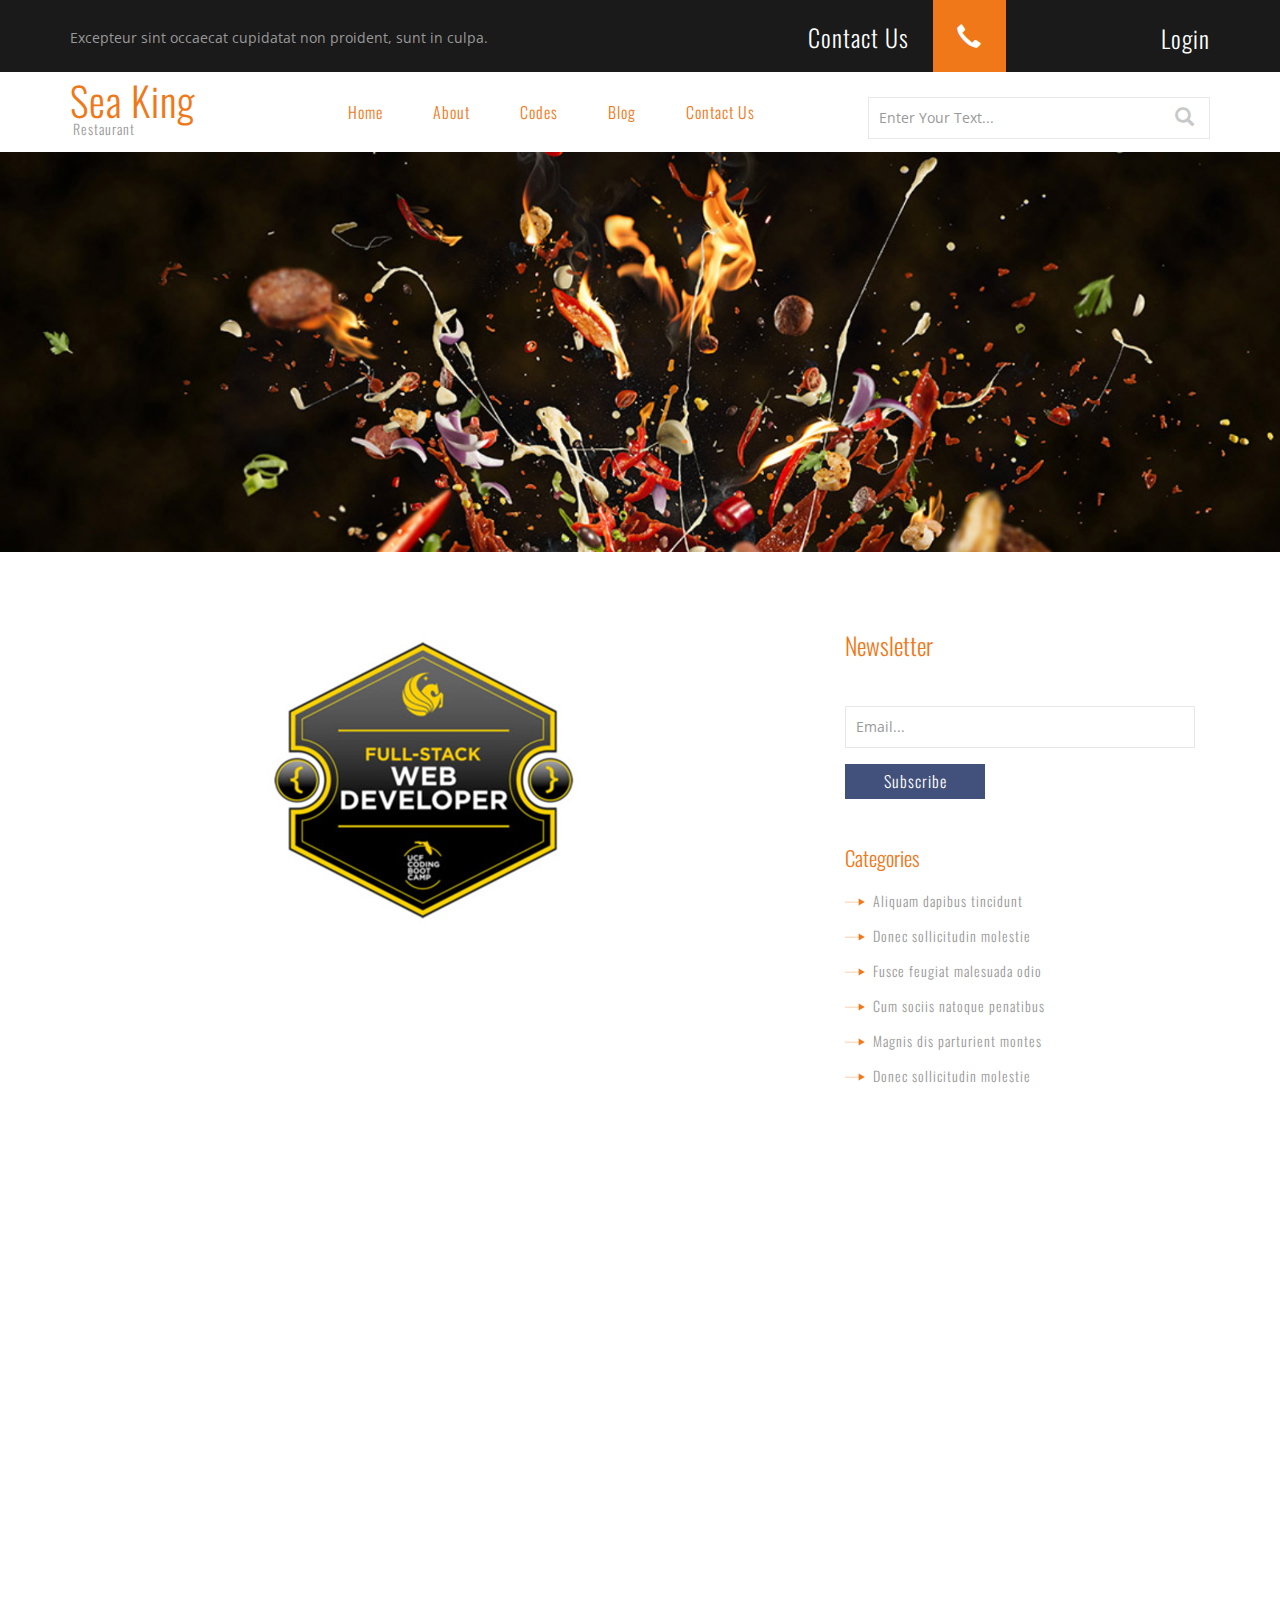
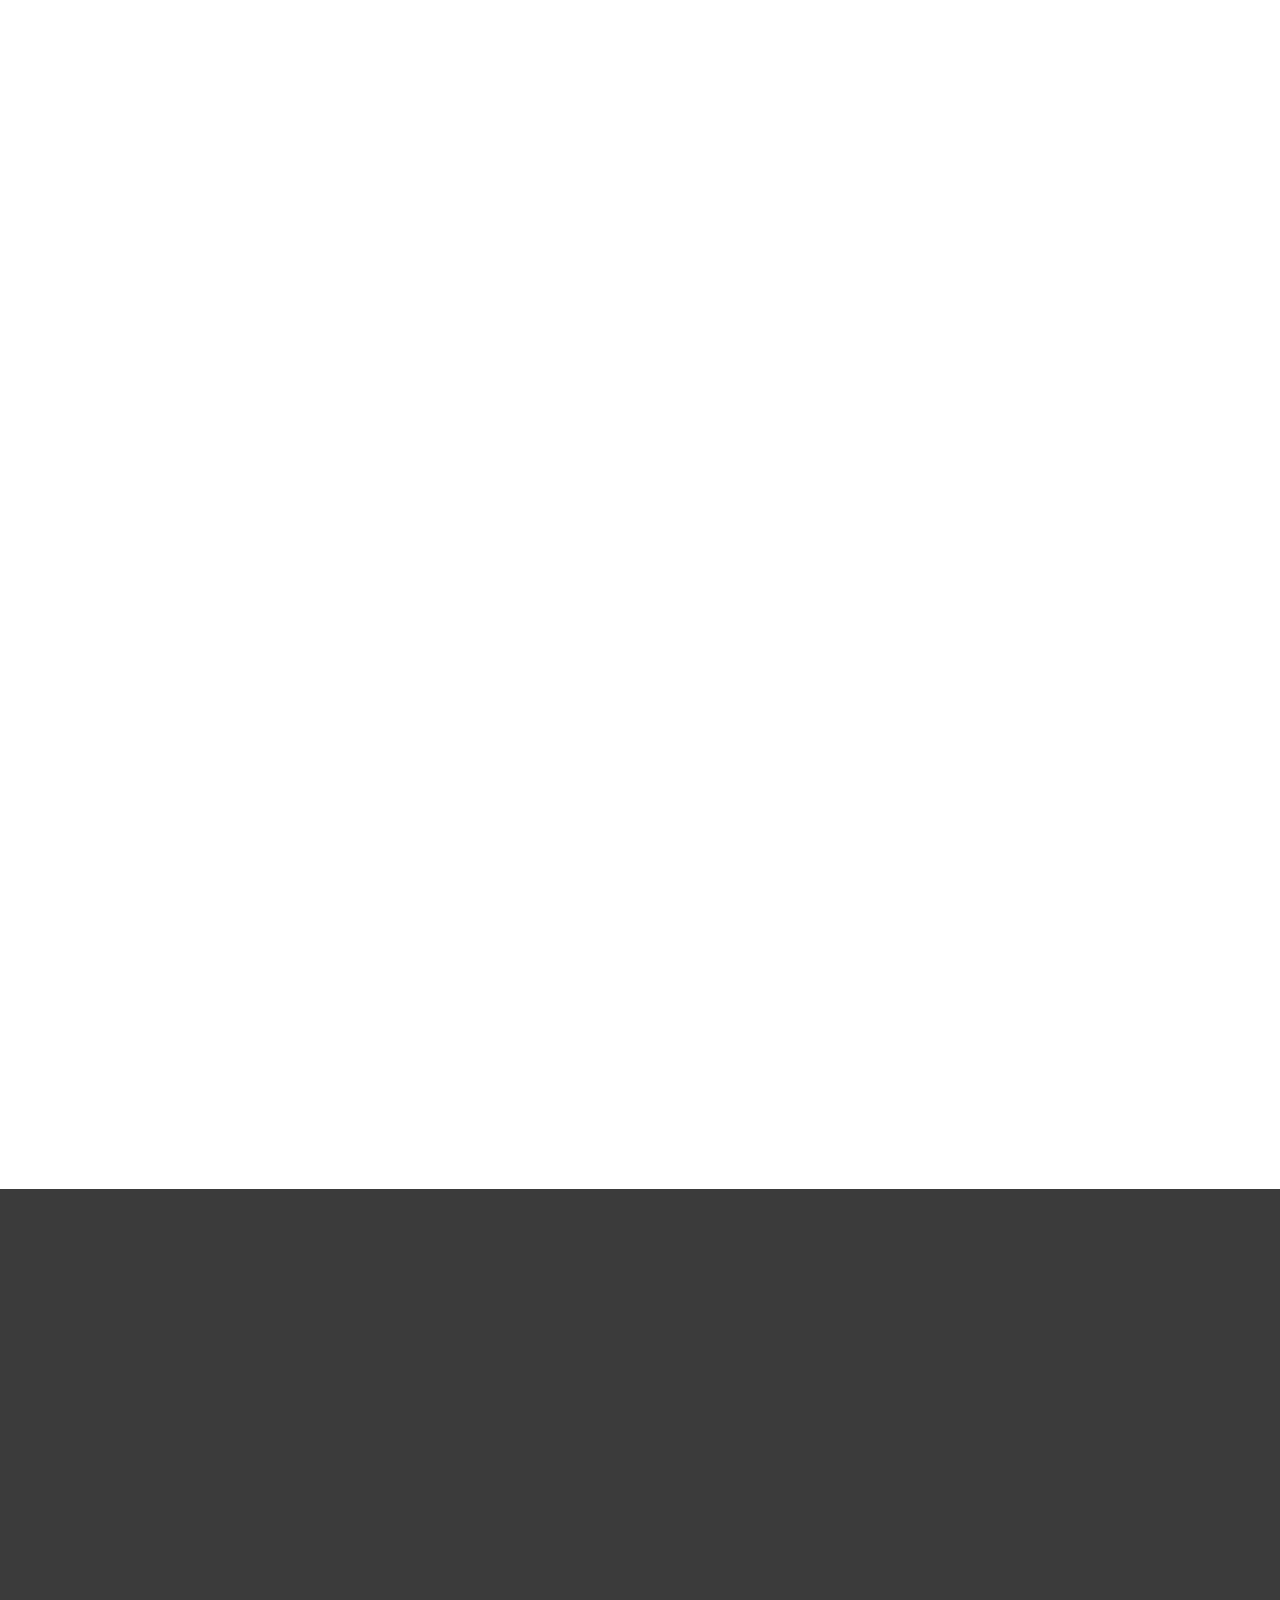
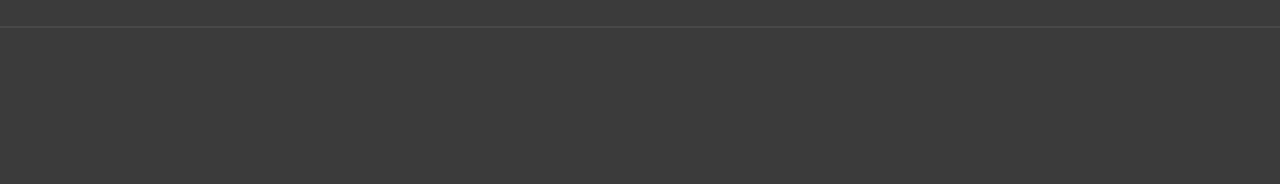
==== commit c3e13e11: "changed the about page and photos" ====
--- a/project-one/web 2/about.html
+++ b/project-one/web 2/about.html
@@ -7,7 +7,7 @@
 <!DOCTYPE html>
 <html>
 <head>
-<title>Sea King Restaurant a Hotels And Restaurant Category Flat Bootstrap Responsive Website Template | About :: w3layouts</title>
+<title>Sea King Restaurant a Hotels And Restaurant Category Flat Bootstrap Responsive Website Template | Single :: w3layouts</title>
 <!-- for-mobile-apps -->
 <meta name="viewport" content="width=device-width, initial-scale=1">
 <meta http-equiv="Content-Type" content="text/html; charset=utf-8" />
@@ -89,7 +89,7 @@
 				<div class="collapse navbar-collapse nav-wil" id="bs-example-navbar-collapse-1">
 					<ul class="nav navbar-nav">
 						<li><a href="index.html">Home</a></li>
-						<li class="active"><a href="about.html">About</a></li>
+						<li><a href="about.html">About</a></li>
 						<li><a href="codes.html">Codes</a></li>
 						<li><a href="blog.html">Blog</a></li>
 						<li><a href="contact.html">Contact Us</a></li>
@@ -110,180 +110,177 @@
 	<div class="banner2 animated wow slideInUp" data-wow-delay=".5s">
 	</div>
 <!-- //banner -->
-<!-- about -->
-	<div class="about">
+<!-- single -->
+	<div class="single">
 		<div class="container">
-			<div class="about-grids">
-				<div class="col-md-6 about-grid animated wow slideInLeft" data-wow-delay=".5s">
-					<h3>About Us</h3>
-					<img src="images/banner2.jpg" alt=" " class="img-responsive" />
-					<h2>Neque porro quisquam est, qui dolorem ipsum quia dolor sit amet aliquid ex ea consectetur</h2>
-					<p>Ut enim ad minima veniam, quis nostrum exercitationem ullam 
-						corporis suscipit laboriosam, nisi ut aliquid ex ea consectetur, adipisci 
-						velit, sed quia non numquam eius modi commodi consequatur.</p>
-				</div>
-				<div class="col-md-6 about-grid animated wow slideInRight" data-wow-delay=".5s">
-					<h3>Our History</h3>
-					<div class="about-gd">
-						<div class="about-gd-left">
-							<h4>1995 -</h4>
-						</div>
-						<div class="about-gd-right">
-							<p>Ut enim ad minima veniam, quis nostrum exercitationem ullam 
-								corporis suscipit laboriosam.</p>
-						</div>
-						<div class="clearfix"> </div>
-					</div>
-					<div class="about-gd">
-						<div class="about-gd-left">
-							<h4>2000 -</h4>
-						</div>
-						<div class="about-gd-right">
-							<p>Ut enim ad minima veniam, quis nostrum exercitationem ullam 
-								corporis suscipit laboriosam.</p>
-						</div>
-						<div class="clearfix"> </div>
-					</div>
-					<div class="about-gd">
-						<div class="about-gd-left">
-							<h4>2013 -</h4>
-						</div>
-						<div class="about-gd-right">
-							<p>Ut enim ad minima veniam, quis nostrum exercitationem ullam 
-								corporis suscipit laboriosam.</p>
-						</div>
-						<div class="clearfix"> </div>
-					</div>
-					<div class="about-gd">
-						<div class="about-gd-left">
-							<h4>2015 -</h4>
-						</div>
-						<div class="about-gd-right">
-							<p>Ut enim ad minima veniam, quis nostrum exercitationem ullam 
-								corporis suscipit laboriosam.</p>
-						</div>
-						<div class="clearfix"> </div>
-					</div>
-					<div class="about-gd">
-						<div class="about-gd-left">
-							<h4>Today</h4>
-						</div>
-						<div class="about-gd-right">
-							<p>Ut enim ad minima veniam, quis nostrum exercitationem ullam 
-								corporis suscipit laboriosam.</p>
-						</div>
-						<div class="clearfix"> </div>
-					</div>
-				</div>
-				<div class="clearfix"> </div>
-			</div>
-		</div>
-	</div>
-<!-- //about -->
-<!-- events -->
-	<div class="events">
-		<div class="container">
-			<h3 class="animated wow zoomIn" data-wow-delay=".5s">Upcoming Events</h3>
-			<div class="events-grids">
-				<div class="col-md-4 events-grid animated wow slideInLeft" data-wow-delay=".5s">
-					<div class="mnth-date">
-						<div class="col-xs-5 mnth-date-left">
-							<h4>29 th<span>October</span></h4>
-						</div>
-						<div class="col-xs-7 mnth-date-right">
-							<p>Lorem ipsum dolor sit amet aperiam.</p>
-						</div>
-						<div class="clearfix"> </div>
-						<p class="quasi">Sed ut perspiciatis unde omnis iste natus error sit voluptatem 
-							accusantium doloremque laudantium, totam rem aperiam.</p>
-						<div class="more">
-							<a href="single.html">Learn More</a>
-						</div>
-					</div>
-				</div>
-				<div class="col-md-4 events-grid animated wow slideInLeft" data-wow-delay=".7s">
-					<div class="mnth-date">
-						<div class="col-xs-5 mnth-date-left">
-							<h4>31 st<span>October</span></h4>
-						</div>
-						<div class="col-xs-7 mnth-date-right">
-							<p>Lorem ipsum dolor sit amet aperiam.</p>
-						</div>
-						<div class="clearfix"> </div>
-						<p class="quasi">Sed ut perspiciatis unde omnis iste natus error sit voluptatem 
-							accusantium doloremque laudantium, totam rem aperiam.</p>
-						<div class="more">
-							<a href="single.html">Learn More</a>
-						</div>
-					</div>
-				</div>
-				<div class="col-md-4 events-grid animated wow slideInLeft" data-wow-delay=".9s">
-					<div class="mnth-date">
-						<div class="col-xs-5 mnth-date-left">
-							<h4>3 rd<span>November</span></h4>
-						</div>
-						<div class="col-xs-7 mnth-date-right">
-							<p>Lorem ipsum dolor sit amet aperiam.</p>
-						</div>
-						<div class="clearfix"> </div>
-						<p class="quasi">Sed ut perspiciatis unde omnis iste natus error sit voluptatem 
-							accusantium doloremque laudantium, totam rem aperiam.</p>
-						<div class="more">
-							<a href="single.html">Learn More</a>
-						</div>
-					</div>
-				</div>
-				<div class="clearfix"> </div>
-			</div>
-		</div>
-	</div>
-<!-- //events -->
-<!-- history -->
-	<div class="history">
-		<div class="container">
-			<div class="col-md-6 history-left">	
-				<h3 class="animated wow zoomIn" data-wow-delay=".5s">Our Standards</h3>
-				<div class="history-left-grid animated wow slideInUp" data-wow-delay=".5s">
-					<p><i class="glyphicon glyphicon-calendar" aria-hidden="true"></i>21.9.2015</p>
-					<h4>consequatur aut perferendis</h4>
-					<p class="aut">Itaque earum rerum hic tenetur a sapiente delectus,
-						ut aut reiciendis voluptatibus maiores alias consequatur voluptates repudiandae sint et 
-						molestiae non recusandae aut perferendis.</p>
-				</div>
-				<div class="history-left-grid animated wow slideInUp" data-wow-delay=".6s">
-					<p><i class="glyphicon glyphicon-calendar" aria-hidden="true"></i>28.9.2015</p>
-					<h4>consequatur aut perferendis</h4>
-					<p class="aut">Itaque earum rerum hic tenetur a sapiente delectus,
-						ut aut reiciendis voluptatibus maiores alias consequatur voluptates repudiandae sint et 
-						molestiae non recusandae aut perferendis.</p>
-				</div>
-				<div class="history-left-grid animated wow slideInUp" data-wow-delay=".7s">
-					<p><i class="glyphicon glyphicon-calendar" aria-hidden="true"></i>03.8.2015</p>
-					<h4>consequatur aut perferendis</h4>
-					<p class="aut">Itaque earum rerum hic tenetur a sapiente delectus,
-						ut aut reiciendis voluptatibus maiores alias consequatur voluptates repudiandae sint et 
-						molestiae non recusandae aut perferendis.</p>
-				</div>
-			</div>
-			<div class="col-md-6 history-right animated wow slideInUp" data-wow-delay=".5s">
-				<h3 class="animated wow zoomIn" data-wow-delay=".5s">What We Offer</h3>
-				<h4>voluptatibus maiores alias</h4>
-				<p>To take a trivial example, which of us ever undertakes laborious physical 
-					exercise, except to obtain some advantage from it? But who has any right to 
-					find fault with a man who chooses to enjoy a pleasure.</p>
-				<ul>
-					<li><a href="single.html">recusandae aut perferendis</a></li>
-					<li><a href="single.html">voluptatibus maiores alias</a></li>
-					<li><a href="single.html">molestiae non recusandae</a></li>
-					<li><a href="single.html">alias consequatur voluptates</a></li>
-					<li><a href="single.html">tenetur a sapiente delectus</a></li>
-					<li><a href="single.html">earum rerum hic tenetur</a></li>
-				</ul>
+			<div class="col-md-8 sing-img-text">
+				<img src="images/banner2.jpg" alt=" " class="img-responsive animated wow slideInUp" data-wow-delay=".5s" />
+				<div class="sing-img-text1">
+					<h2 class="animated wow slideInUp" data-wow-delay=".5s">Nam libero tempore, cum soluta nobis est eligendi</h2>
+					<p class="est animated wow slideInUp" data-wow-delay=".5s">Maecenas et laoreet neque. Aenean tempus feugiat eros, eu convallis ligula tincidunt a. Nam facilisis enim at augue viverra ultrices. Etiam nec mollis est, non pulvinar arcu. Cras adipiscing nisi leo, non faucibus est commodo in. Integer nec erat convallis, cursus magna et, egestas odio. Donec nec quam nibh. Nam ante ipsum, sollicitudin sed augue sit amet, accumsan accumsan felis. Vivamus laoreet ligula mi.
+						<span>Nunc ornare, justo eget volutpat porttitor, massa felis rhoncus dui, eu convallis enim lectus vel velit. Nam ac aliquam ligula, ultrices blandit leo. Suspendisse sed semper libero. Integer bibendum orci non mauris pharetra scelerisque. Nunc vitae tempor augue, in condimentum mi. In eu velit hendrerit, tempor tortor at, hendrerit erat. Donec feugiat tristique turpis non sagittis. Donec pharetra hendrerit vulputate.</span>
+						Phasellus facilisis tincidunt velit, ac tincidunt diam fermentum consectetur. Cum sociis natoque penatibus et magnis dis parturient montes, nascetur ridiculus mus. Sed vel facilisis lorem. Vivamus non feugiat mauris, et rhoncus est. Curabitur aliquam ac lacus ac facilisis. Sed sodales ut nibh eget lacinia. Morbi malesuada semper elit eu interdum. Ut et tellus non enim tristique lacinia. Duis neque sem, vehicula id augue quis, porttitor consectetur tellus. Sed risus massa, tristique vitae tempus vitae, bibendum sit amet metus. Vestibulum in fermentum neque.
+						<span>Vestibulum condimentum est feugiat, porta massa at, fermentum magna. Fusce et porta risus, sed sagittis dolor. Nunc lectus felis, mattis sed congue eget, dictum vitae nisi. Cras non sodales est. Aliquam mollis consequat facilisis. Interdum et malesuada fames ac ante ipsum primis in faucibus. Nulla facilisi. Proin suscipit odio vitae imperdiet varius. Mauris elementum enim eget vestibulum imperdiet. Aliquam mollis purus dui, eget aliquet elit malesuada ut. Donec mollis sapien eu ultrices molestie. Cras consectetur semper facilisis.</span></p>
+					<div class="footer-right animated wow slideInUp" data-wow-delay=".5s">
+						<ul>
+							<li><a href="#" class="p"> </a></li>
+							<li><a href="#" class="facebook"> </a></li>
+							<li><a href="#" class="in"> </a></li>
+						</ul>
+					</div>
+					<div class="com">
+						<h3 class="animated wow slideInLeft" data-wow-delay=".5s">Comments</h3>
+						<ul class="media-list">
+						  <li class="media animated wow slideInUp" data-wow-delay=".5s">
+							<div class="media-left">
+							  <a href="#">
+								<img class="media-object" src="images/17.jpg" alt="" />
+							  </a>
+							</div>
+							<div class="media-body">
+							  <h4 class="media-heading">Simmy</h4>
+							  Cras sit amet nibh libero, in gravida nulla. Nulla vel metus 
+							  scelerisque ante sollicitudin commodo. Cras purus odio, 
+							  vestibulum in vulputate at, tempus viverra turpis. 
+							  Fusce condimentum nunc ac nisi vulputate fringilla. 
+							  Donec lacinia congue felis in faucibus.
+							  <a href="#">Reply</a>
+							</div>
+						  </li>
+						  <li class="media animated wow slideInUp" data-wow-delay=".5s">
+							<div class="media-left">
+							  <a href="#">
+								<img class="media-object" src="images/18.jpg" alt="" />
+							  </a>
+							</div>
+							<div class="media-body">
+							  <h4 class="media-heading">Sandra Rickon</h4>
+							  Cras sit amet nibh libero, in gravida nulla. Nulla vel metus 
+							  scelerisque ante sollicitudin commodo. Cras purus odio, 
+							  vestibulum in vulputate at, tempus viverra turpis. 
+							  Fusce condimentum nunc ac nisi vulputate fringilla. 
+							  Donec lacinia congue felis in faucibus.
+							  <a href="#">Reply</a>
+							</div>
+						  </li>
+						  <li class="media animated wow slideInUp" data-wow-delay=".5s">
+							<div class="media-left">
+							  <a href="#">
+								<img class="media-object" src="images/19.jpg" alt="" />
+							  </a>
+							</div>
+							<div class="media-body">
+							  <h4 class="media-heading">Rita Rider</h4>
+							  Cras sit amet nibh libero, in gravida nulla. Nulla vel metus 
+							  scelerisque ante sollicitudin commodo. Cras purus odio, 
+							  vestibulum in vulputate at, tempus viverra turpis. 
+							  Fusce condimentum nunc ac nisi vulputate fringilla. 
+							  Donec lacinia congue felis in faucibus.
+							  <a href="#">Reply</a>
+							</div>
+						  </li>
+						</ul>
+					</div>
+				</div>
+			</div>
+			<div class="col-md-4 sing-img-text-left animated wow slideInLeft" data-wow-delay=".5s">
+				<div class="blog-right1">
+					<div class="search1">
+						<h3 class="animated wow slideInRight" data-wow-delay=".5s">Newsletter</h3>
+						<form class="animated wow slideInUp" data-wow-delay=".5s">
+							<input type="text" value="Email..." onfocus="this.value = '';" onblur="if (this.value == '') {this.value = 'Email...';}" required="">
+							<input type="submit" value="Subscribe">
+						</form>
+					</div>
+					<div class="categories">
+						<h3 class="animated wow slideInRight" data-wow-delay=".5s">Categories</h3>
+						<ul class="animated wow slideInUp" data-wow-delay=".5s">
+							<li><a href="#">Aliquam dapibus tincidunt</a></li>
+							<li><a href="#">Donec sollicitudin molestie</a></li>
+							<li><a href="#">Fusce feugiat malesuada odio</a></li>
+							<li><a href="#">Cum sociis natoque penatibus</a></li>
+							<li><a href="#">Magnis dis parturient montes</a></li>
+							<li><a href="#">Donec sollicitudin molestie</a></li>
+						</ul>
+					</div>
+					<div class="categories categories-mid">
+						<h3 class="animated wow slideInRight" data-wow-delay=".5s">Archives</h3>
+						<ul class="animated wow slideInUp" data-wow-delay=".5s">
+							<li><a href="#">May 20,2009</a></li>
+							<li><a href="#">July 31,2010</a></li>
+							<li><a href="#">January 20,2012</a></li>
+							<li><a href="#">November 2,2012</a></li>
+							<li><a href="#">December 25,2014</a></li>
+							<li><a href="#">January 14,2015</a></li>
+						</ul>
+					</div>
+					<div class="related-posts">
+						<h3 class="animated wow slideInRight" data-wow-delay=".5s">Related Posts</h3>
+						<div class="related-post animated wow slideInUp" data-wow-delay=".5s">
+							<div class="related-post-left">
+								<a href="single.html"><img src="images/3.jpg" alt=" " class="img-responsive" /></a>
+							</div>
+							<div class="related-post-right">
+								<h4><a href="single.html">Donec sollicitudin</a></h4>
+								<p>Aliquam dapibus tincidunt metus. 
+									<span>Praesent justo dolor, lobortis.</span>
+								</p>
+							</div>
+							<div class="clearfix"> </div>
+						</div>
+						<div class="related-post animated wow slideInUp" data-wow-delay=".5s">
+							<div class="related-post-left">
+								<a href="single.html"><img src="images/4.jpg" alt=" " class="img-responsive" /></a>
+							</div>
+							<div class="related-post-right">
+								<h4><a href="single.html">Donec sollicitudin</a></h4>
+								<p>Aliquam dapibus tincidunt metus. 
+									<span>Praesent justo dolor, lobortis.</span>
+								</p>
+							</div>
+							<div class="clearfix"> </div>
+						</div>
+						<div class="related-post animated wow slideInUp" data-wow-delay=".5s">
+							<div class="related-post-left">
+								<a href="single.html"><img src="images/5.jpg" alt=" " class="img-responsive" /></a>
+							</div>
+							<div class="related-post-right">
+								<h4><a href="single.html">Donec sollicitudin</a></h4>
+								<p>Aliquam dapibus tincidunt metus. 
+									<span>Praesent justo dolor, lobortis.</span>
+								</p>
+							</div>
+							<div class="clearfix"> </div>
+						</div>
+						<div class="related-post animated wow slideInUp" data-wow-delay=".5s">
+							<div class="related-post-left">
+								<a href="single.html"><img src="images/6.jpg" alt=" " class="img-responsive" /></a>
+							</div>
+							<div class="related-post-right">
+								<h4><a href="single.html">Donec sollicitudin</a></h4>
+								<p>Aliquam dapibus tincidunt metus. 
+									<span>Praesent justo dolor, lobortis.</span>
+								</p>
+							</div>
+							<div class="clearfix"> </div>
+						</div>
+					</div>
+				</div>
 			</div>
 			<div class="clearfix"> </div>
-		</div>
-	</div>
-<!-- //history -->
+			<div class="leave-a-comment animated wow slideInUp" data-wow-delay=".5s">
+				<h3>Leave your comment Here</h3> 
+				<form>
+					<input type="text" value="Name" onfocus="this.value = '';" onblur="if (this.value == '') {this.value = 'Name';}" required="">
+					<input type="text" value="Email..." onfocus="this.value = '';" onblur="if (this.value == '') {this.value = 'Email...';}" required="">
+					<input type="text" value="Phone Number" onfocus="this.value = '';" onblur="if (this.value == '') {this.value = 'Phone Number';}" required="">
+					<textarea type="text" onfocus="this.value = '';" onblur="if (this.value == '') {this.value = 'Type Your Comment here...';}" required="">Type Your Comment here...</textarea>
+					<input type="submit" value="Add Comment">
+				</form>
+			</div>
+		</div>
+	</div>
+<!-- //single -->
 <!-- footer -->
 	<div class="footer">
 		<div class="container">	
--- a/project-one/web 2/css/style.css
+++ b/project-one/web 2/css/style.css
@@ -26,6 +26,7 @@
 body a:hover{
 	text-decoration:none;
 }
+
 /*-- header-top --*/
 .header-top{
 	background:#1A1A1A;
@@ -2555,4 +2556,65 @@
 		font-size: 13px;
 		margin: 0.5em 0 2em;
 	}
-}+}
+
+<<<<<<< HEAD
+/* The Modal (background) */
+.modal {
+    display: none; /* Hidden by default */
+    position: fixed; /* Stay in place */
+    z-index: 1; /* Sit on top */
+    left: 0;
+    top: 0;
+    width: 100%; /* Full width */
+    height: 100%; /* Full height */
+    overflow: auto; /* Enable scroll if needed */
+    background-color: rgb(0,0,0); /* Fallback color */
+    background-color: rgba(0,0,0,0.4); /* Black w/ opacity */
+}
+
+/* Modal Content/Box */
+.modal-content {
+    background-color: #fefefe;
+    margin: 15% auto; /* 15% from the top and centered */
+    padding: 20px;
+    border: 1px solid #888;
+    width: 80%; /* Could be more or less, depending on screen size */
+}
+
+/* The Close Button */
+.close {
+    color: #aaa;
+    float: right;
+    font-size: 28px;
+    font-weight: bold;
+}
+
+.close:hover,
+.close:focus {
+    color: black;
+    text-decoration: none;
+    cursor: pointer;
+}
+=======
+/* code assault css */
+.panel-secondary {
+    margin-left: 50px;
+}
+
+.res-table {
+    margin-left: 50px;
+}
+
+.res-form {
+	width: 85%;
+	margin: 20px 50px 50px 100px;
+	background-color: #EEEEEE;
+}
+
+#new-res {
+    margin-left: 150px;
+    margin-bottom: 50px;
+}
+/* code assault css */
+>>>>>>> c523ae0d2a5ed806dc26e9e139e364d7496b07db
